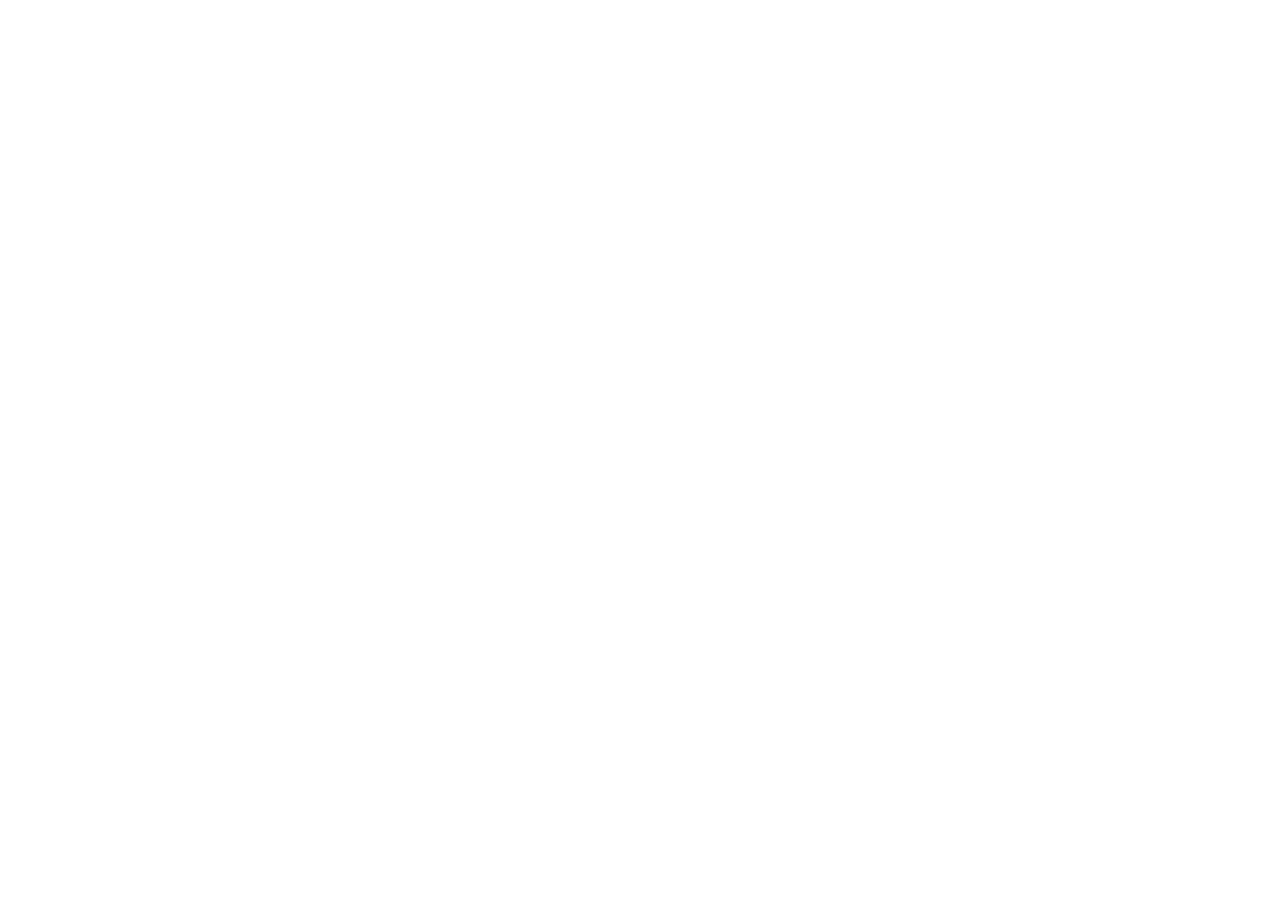
==== catalog.html @ fd701593 "Добавлена страница каталога и изменения в главной" ====
<!DOCTYPE html>
<html lang="ru">
  <head>
    <meta charset="utf-8">
    <title>HTML Academy: Техномарт</title>
    <link rel="stylesheet" href="css/style.css">
  </head>
  <body>
    <header class="main-header">
    </header>
    <main class="container">
    </main>
    <footer>
    </footer>
  </body>
</html>
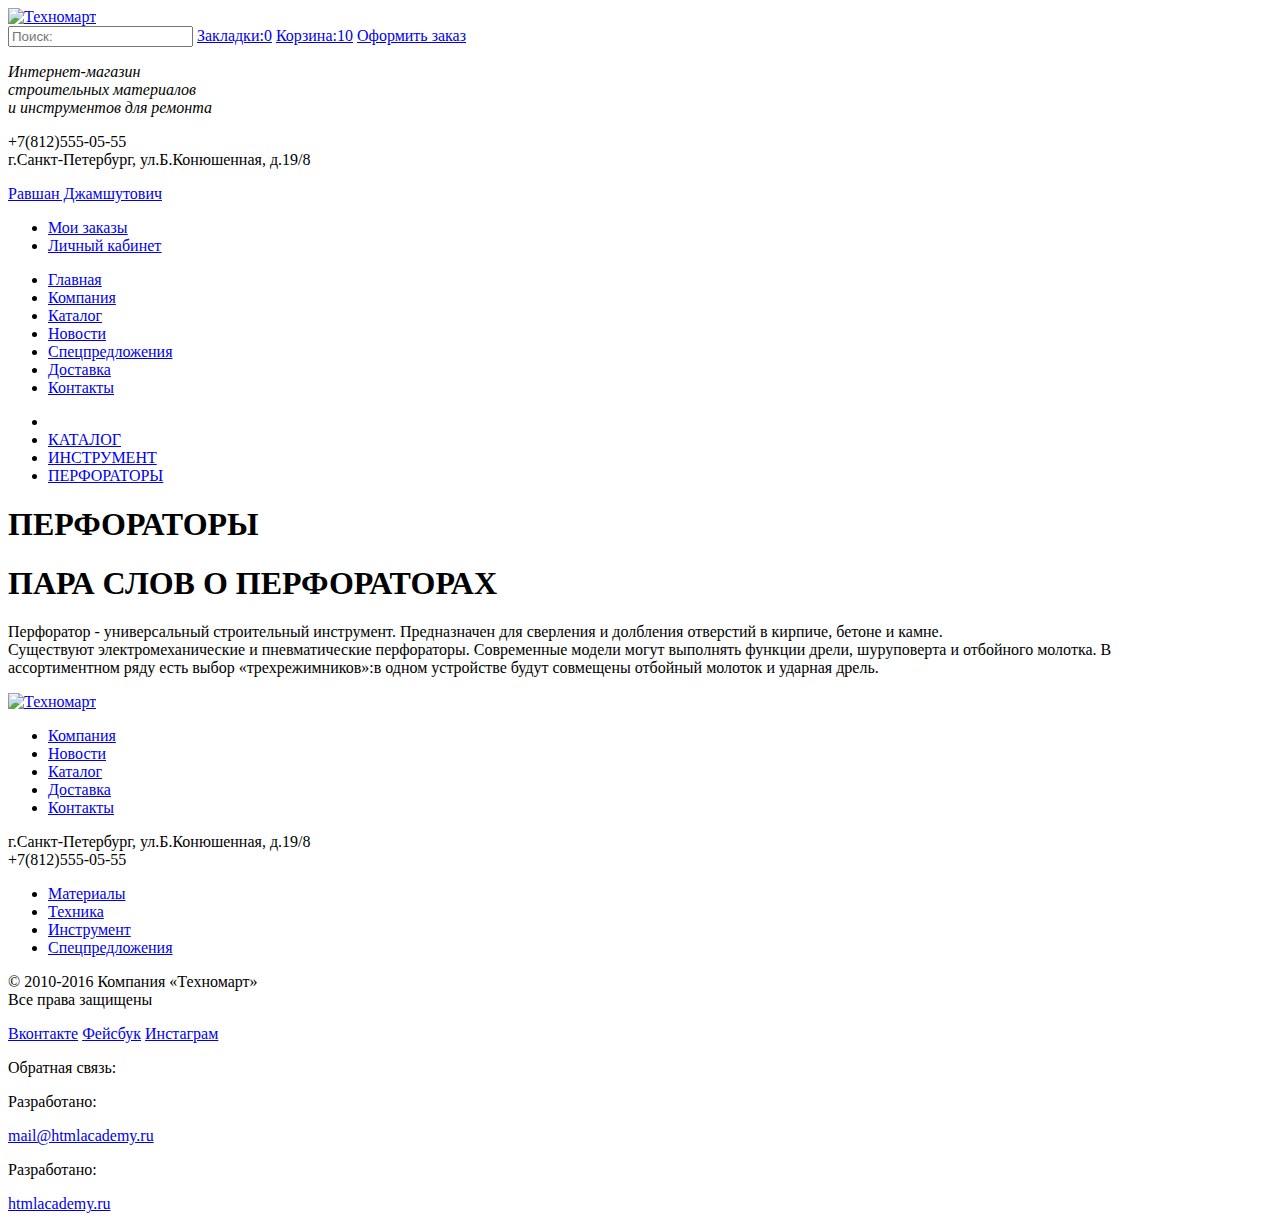
==== commit 5fefbbb4: "Верстка каталога" ====
--- a/catalog.html
+++ b/catalog.html
@@ -7,10 +7,156 @@
   </head>
   <body>
     <header class="main-header">
+      <div class="container">
+          <div class="index-logo">
+          <a href="index.html">
+            <img src="http://placehold.it/150x100" width="" height="" alt="Техномарт">
+          </a>
+          </div>
+          <div class="form">
+          <form>
+          <span class="icon icon-search"></span>
+          <input type="search" placeholder="Поиск:" name="search">
+          <a href="#"><span class="icon icon-bookmark"></span>Закладки:0</a>
+          <a href="#"><span class="icon icon-basket"></span>Корзина:10</a>
+          <a href="#">Оформить заказ</a>
+         </form>
+          </div>
+          <div class="inner-info">
+          <p><em>Интернет-магазин<br>
+             строительных материалов<br>
+             и инструментов для ремонта</em></p>
+          <p><span class="number"><span class="icon icon-phone"></span>+7(812)555-05-55</span><br>
+          г.Санкт-Петербург, ул.Б.Конюшенная, д.19/8
+          </p>
+          <a class="btn" href="#">
+            <span class="icon icon-user"></span>
+            Равшан Джамшутович
+          </a>
+          <a href="#">
+            <span class="icon icon-logout"></span>
+          </a>
+          <ul>
+          <li><ins><a href="#">Мои заказы</a></ins></li>
+          <li><ins><a href="#">Личный кабинет</a></ins></li>
+          </ul>
+          </div>
+          <nav class="main-menu">
+            <ul>
+              <li>
+                <a href="#">Главная</a>
+              </li>
+              <li>
+                <a href="#">Компания</a>
+              </li>
+              <li>
+                <a href="#">Каталог</a>
+              </li>
+              <li>
+                <a href="#">Новости</a>
+              </li>
+              <li>
+                <a href="#">Спецпредложения</a>
+              </li>
+              <li>
+                <a href="#">Доставка</a>
+              </li>
+              <li>
+                <a href="#">Контакты</a>
+              </li>
+           </ul>
+          </nav>
+      </div>
     </header>
     <main class="container">
+      <div class="catalog-nav">
+      <ul>
+        <li><a href="index.html"><span class="icon icon-home"></span></a></li>
+        <li><a href="catalog.html">КАТАЛОГ</a></li>
+        <li><a href="#">ИНСТРУМЕНТ</a></li>
+        <li><a href="#">ПЕРФОРАТОРЫ</a></li>
+      </ul>
+      </div>
+      <header class="catalog-header">
+        <h1>ПЕРФОРАТОРЫ</h1>
+      </header>
+      <div class="catalog-filter">
+
+      </div>
+      <div class="catalog-item-about">
+        <h1>ПАРА СЛОВ О ПЕРФОРАТОРАХ</h1>
+        <p>
+          Перфоратор - универсальный строительный инструмент. Предназначен для сверления и долбления отверстий в кирпиче, бетоне и камне.<br>
+          Существуют электромеханические и пневматические перфораторы. Современные модели могут выполнять функции дрели, шуруповерта и отбойного молотка. В<br>
+          ассортиментном ряду есть выбор &laquo;трехрежимников&raquo;:в одном устройстве будут совмещены отбойный молоток и ударная дрель.
+        </p>
+      </div>
     </main>
     <footer>
+      <div class="container">
+        <div class="footer-logo">
+          <a href="index.html">
+          <img src="http://placehold.it/150x100" width="" height="" alt="Техномарт">
+          </a>
+        </div>
+        <nav class="footer-nav">
+          <ul>
+            <li>
+              <a href="#">Компания</a>
+            </li>
+            <li>
+              <a href="#">Новости</a>
+            </li>
+            <li>
+              <a href="#">Каталог</a>
+            </li>
+            <li>
+              <a href="#">Доставка</a>
+            </li>
+            <li>
+              <a href="#">Контакты</a>
+            </li>
+          </ul>
+        </nav>
+        <div class="footer-contacts">
+          <p>г.Санкт-Петербург, ул.Б.Конюшенная, д.19/8<br>
+            +7(812)555-05-55
+          </p>
+        </div>
+        <div class="footer-promo">
+          <ul>
+            <li>
+              <a href="#">Материалы</a>
+            </li>
+            <li>
+              <a href="#">Техника</a>
+            </li>
+            <li>
+              <a href="#">Инструмент</a>
+            </li>
+            <li>
+              <a href="#">Спецпредложения</a>
+            </li>
+           </ul>
+         </div>
+         <section class="footer-copyright">
+         <p>&copy; 2010-2016 Компания &laquo;Техномарт&raquo;<br>
+            Все права защищены
+        </p>
+        </section>
+        <section class="footer-social">
+          <a class="social-btn social-btn-vk" href="#">Вконтакте</a>
+          <a class="social-btn social-btn-fb" href="#">Фейсбук</a>
+          <a class="social-btn social-btn-inst" href="#">Инстаграм</a>
+       </section>
+       <section class="footer-links">
+         <p>Обратная связь:</p>
+         <p>Разработано:</p>
+         <a class="btn" href="#">mail@htmlacademy.ru</a>
+         <p>Разработано:</p>
+         <a class="btn" href="https://htmlacademy.ru">htmlacademy.ru</a>
+      </section>
+      </div>
     </footer>
   </body>
 </html>
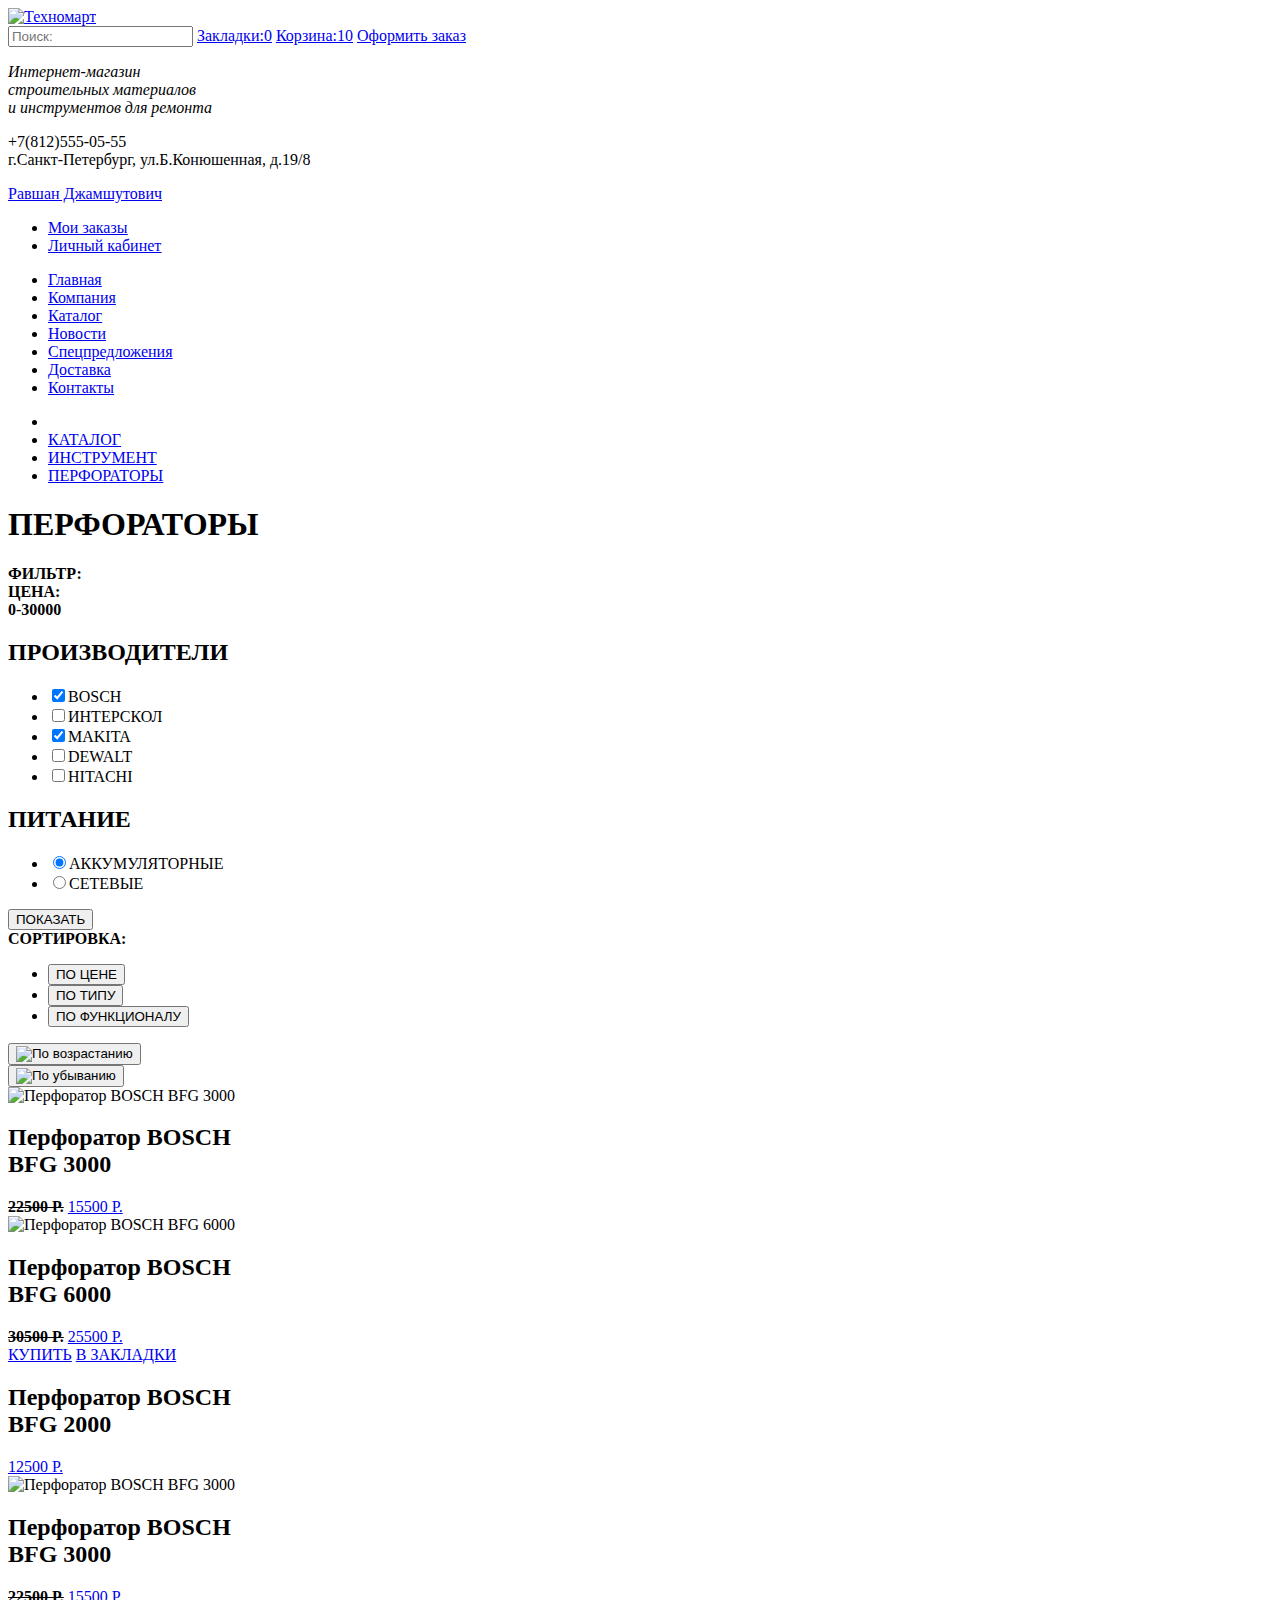
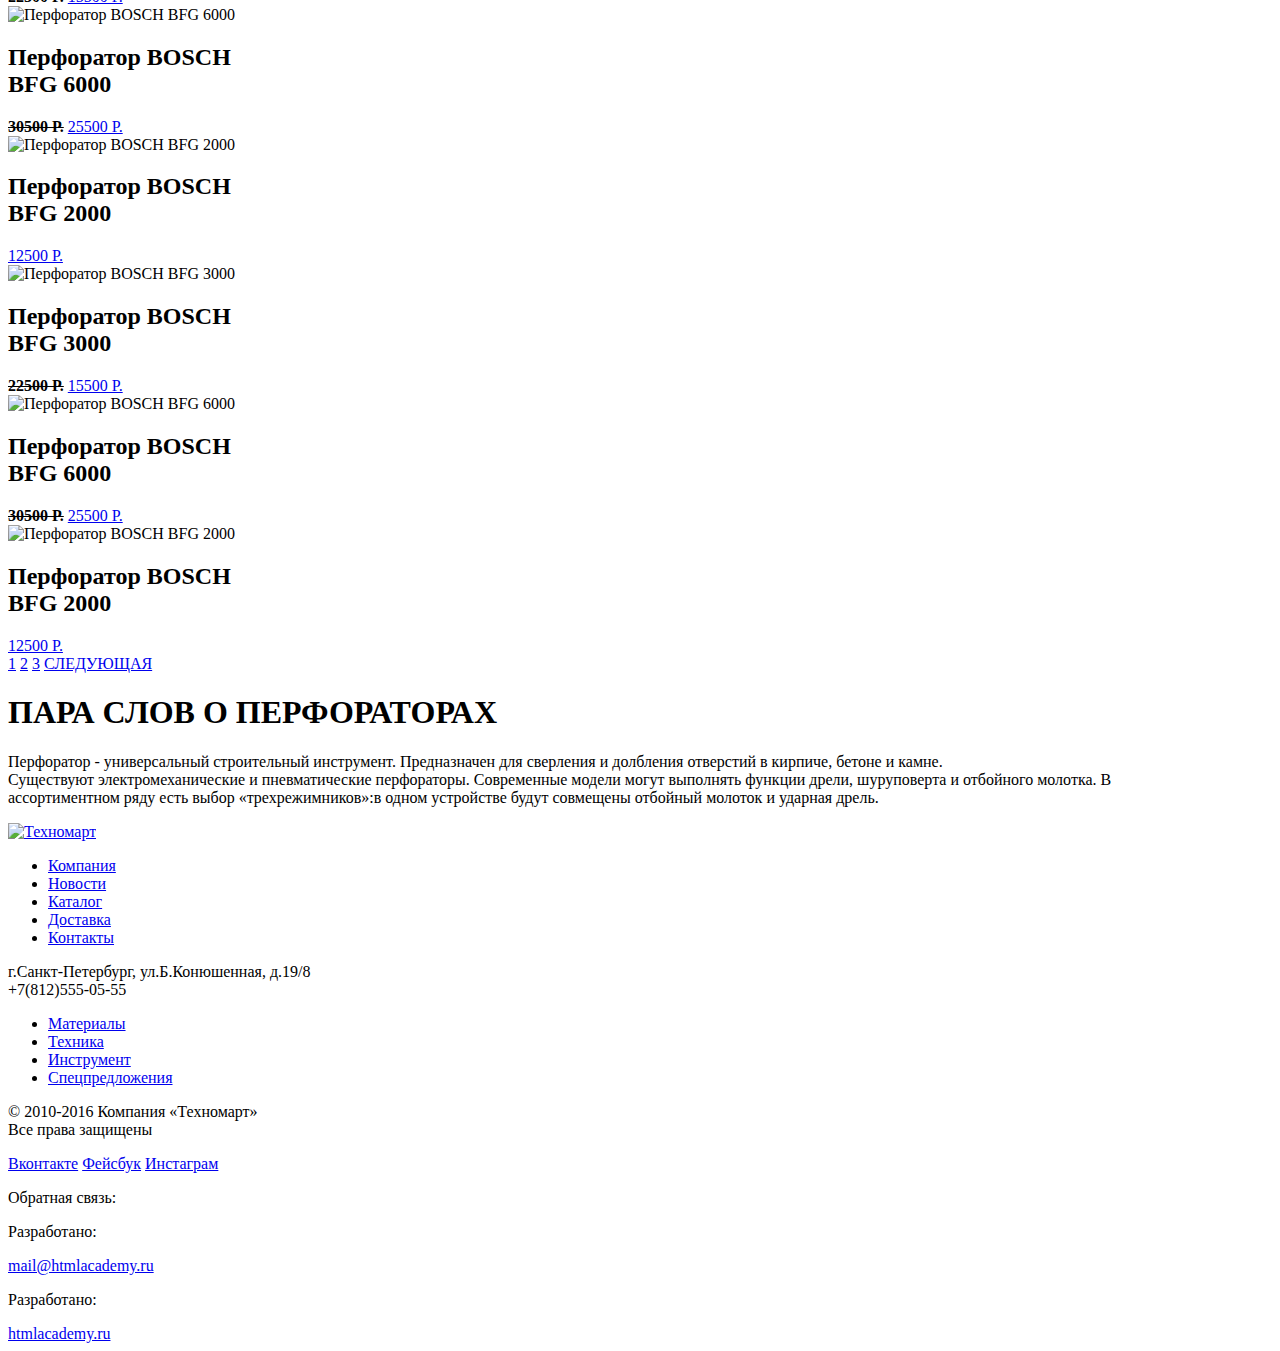
==== commit 9207820d: "Разметка каталога и исправление пробелов на главной" ====
--- a/catalog.html
+++ b/catalog.html
@@ -8,21 +8,21 @@
   <body>
     <header class="main-header">
       <div class="container">
-          <div class="index-logo">
+        <div class="index-logo">
           <a href="index.html">
             <img src="http://placehold.it/150x100" width="" height="" alt="Техномарт">
           </a>
           </div>
-          <div class="form">
+        <div class="form">
           <form>
-          <span class="icon icon-search"></span>
-          <input type="search" placeholder="Поиск:" name="search">
-          <a href="#"><span class="icon icon-bookmark"></span>Закладки:0</a>
-          <a href="#"><span class="icon icon-basket"></span>Корзина:10</a>
-          <a href="#">Оформить заказ</a>
+            <span class="icon icon-search"></span>
+            <input type="search" placeholder="Поиск:" name="search">
+            <a href="#"><span class="icon icon-bookmark"></span>Закладки:0</a>
+            <a href="#"><span class="icon icon-basket"></span>Корзина:10</a>
+            <a href="#">Оформить заказ</a>
          </form>
-          </div>
-          <div class="inner-info">
+        </div>
+        <div class="inner-info">
           <p><em>Интернет-магазин<br>
              строительных материалов<br>
              и инструментов для ремонта</em></p>
@@ -37,53 +37,181 @@
             <span class="icon icon-logout"></span>
           </a>
           <ul>
-          <li><ins><a href="#">Мои заказы</a></ins></li>
-          <li><ins><a href="#">Личный кабинет</a></ins></li>
+            <li><ins><a href="#">Мои заказы</a></ins></li>
+            <li><ins><a href="#">Личный кабинет</a></ins></li>
           </ul>
-          </div>
-          <nav class="main-menu">
-            <ul>
-              <li>
-                <a href="#">Главная</a>
-              </li>
-              <li>
-                <a href="#">Компания</a>
-              </li>
-              <li>
-                <a href="#">Каталог</a>
-              </li>
-              <li>
-                <a href="#">Новости</a>
-              </li>
-              <li>
-                <a href="#">Спецпредложения</a>
-              </li>
-              <li>
-                <a href="#">Доставка</a>
-              </li>
-              <li>
-                <a href="#">Контакты</a>
-              </li>
-           </ul>
+         </div>
+         <nav class="main-menu">
+           <ul>
+             <li>
+               <a href="#">Главная</a>
+             </li>
+             <li>
+               <a href="#">Компания</a>
+             </li>
+             <li>
+               <a href="#">Каталог</a>
+             </li>
+             <li>
+               <a href="#">Новости</a>
+             </li>
+             <li>
+               <a href="#">Спецпредложения</a>
+             </li>
+             <li>
+               <a href="#">Доставка</a>
+             </li>
+             <li>
+               <a href="#">Контакты</a>
+             </li>
+            </ul>
           </nav>
       </div>
     </header>
     <main class="container">
       <div class="catalog-nav">
-      <ul>
-        <li><a href="index.html"><span class="icon icon-home"></span></a></li>
-        <li><a href="catalog.html">КАТАЛОГ</a></li>
-        <li><a href="#">ИНСТРУМЕНТ</a></li>
-        <li><a href="#">ПЕРФОРАТОРЫ</a></li>
-      </ul>
+        <ul>
+          <li><a href="index.html"><span class="icon icon-home"></span></a></li>
+          <li><a href="catalog.html">КАТАЛОГ</a></li>
+          <li><a href="#">ИНСТРУМЕНТ</a></li>
+          <li><a href="#">ПЕРФОРАТОРЫ</a></li>
+        </ul>
       </div>
       <header class="catalog-header">
         <h1>ПЕРФОРАТОРЫ</h1>
       </header>
       <div class="catalog-filter">
-
-      </div>
-      <div class="catalog-item-about">
+        <div class="catalog-filter">
+          <b>ФИЛЬТР:</b>
+        </div>
+        <div class="catalog-filter-price">
+          <b class="price">ЦЕНА:</b>
+          <div class="catalog-filter-price-interval">
+          </div>
+          <b class="interval">0</b>-<b class="interval">30000</b>
+        </div>
+        <div class="catalog-filter-brands">
+          <h2>ПРОИЗВОДИТЕЛИ</h2>
+          <form>
+            <ul>
+              <li><label><input type="checkbox" class="checked" checked>BOSCH</label></li>
+              <li><label><input type="checkbox" class="empty">ИНТЕРСКОЛ</label></li>
+              <li><label><input type="checkbox" class="checked" checked>MAKITA</label></li>
+              <li><label><input type="checkbox" class="empty">DEWALT</label></li>
+              <li><label><input type="checkbox" class="empty">HITACHI</label></li>
+            </ul>
+          </form>
+        </div>
+        <div class="catalog-filter-type">
+          <h2>ПИТАНИЕ</h2>
+          <form>
+            <ul>
+              <li><label><input type="radio" checked>АККУМУЛЯТОРНЫЕ</label></li>
+              <li><label><input type="radio">СЕТЕВЫЕ</label></li>
+            </ul>
+          </form>
+        </div>
+        <div class="catalog-filter-btn">
+          <button class="btn catalog-filter-show">ПОКАЗАТЬ</button>
+        </div>
+      </div>
+      <div class="catalog-items">
+        <div class="catalog-items-nav">
+          <b>СОРТИРОВКА:</b>
+          <ul>
+            <li><button class="catalog-items-nav-price">ПО ЦЕНЕ</button></li>
+            <li><button class="catalog-items-nav-type">ПО ТИПУ</button></li>
+            <li><button class="catalog-items-nav-type">ПО ФУНКЦИОНАЛУ</button></li>
+          </ul>
+          <div class="catalog-items-nav-up">
+            <button class="btn catalog-items-nav-up">
+              <img src="http://placehold.it/150x100" width="" height="" alt="По возрастанию">
+            </button>
+          </div>
+          <div class="catalog-items-nav-down">
+            <button class="btn catalog-items-nav-down">
+              <img src="http://placehold.it/150x100" width="" height="" alt="По убыванию">
+            </button>
+          </div>
+        </div>
+        <div class="catalog-item-sale">
+          <img src="http://placehold.it/150x100" width="" height="" alt="Перфоратор BOSCH BFG 3000">
+          <h2>Перфоратор BOSCH<br>
+             BFG 3000
+          </h2>
+          <b class="sale"><del>22500 Р.</del></b>
+          <a href="#" class="btn catalog-item-sale">15500 Р.</a>
+        </div>
+        <div class="catalog-item-sale">
+          <img src="http://placehold.it/150x100" width="" height="" alt="Перфоратор BOSCH BFG 6000">
+          <h2>Перфоратор BOSCH<br>
+             BFG 6000
+          </h2>
+          <b class="sale"><del>30500 Р.</del></b>
+          <a href="#" class="btn catalog-item-sale">25500 Р.</a>
+        </div>
+        <div class="catalog-item-new">
+          <a href="#" class="btn catalog-item-new-buy"><span class="icon icon-basket"></span>КУПИТЬ</a>
+          <a href="#" class="btn catalog-item-new-bookmark">В ЗАКЛАДКИ</a>
+          <h2>Перфоратор BOSCH<br>
+             BFG 2000
+          </h2>
+          <a href="#" class="btn catalog-item-new">12500 Р.</a>
+        </div>
+        <div class="catalog-item-sale">
+          <img src="http://placehold.it/150x100" width="" height="" alt="Перфоратор BOSCH BFG 3000">
+          <h2>Перфоратор BOSCH<br>
+             BFG 3000
+          </h2>
+          <b class="sale"><del>22500 Р.</del></b>
+          <a href="#" class="btn catalog-item-sale">15500 Р.</a>
+        </div>
+        <div class="catalog-item-sale-new">
+          <img src="http://placehold.it/150x100" width="" height="" alt="Перфоратор BOSCH BFG 6000">
+          <h2>Перфоратор BOSCH<br>
+             BFG 6000
+          </h2>
+          <b class="sale"><del>30500 Р.</del></b>
+          <a href="#" class="btn catalog-item-sale">25500 Р.</a>
+        </div>
+        <div class="catalog-item-sale">
+          <img src="http://placehold.it/150x100" width="" height="" alt="Перфоратор BOSCH BFG 2000">
+          <h2>Перфоратор BOSCH<br>
+             BFG 2000
+          </h2>
+          <a href="#" class="btn catalog-item-sale">12500 Р.</a>
+        </div>
+        <div class="catalog-item-sale-new">
+          <img src="http://placehold.it/150x100" width="" height="" alt="Перфоратор BOSCH BFG 3000">
+          <h2>Перфоратор BOSCH<br>
+             BFG 3000
+          </h2>
+          <b class="sale"><del>22500 Р.</del></b>
+          <a href="#" class="btn catalog-item-sale">15500 Р.</a>
+        </div>
+        <div class="catalog-item-sale">
+          <img src="http://placehold.it/150x100" width="" height="" alt="Перфоратор BOSCH BFG 6000">
+          <h2>Перфоратор BOSCH<br>
+             BFG 6000
+          </h2>
+          <b class="sale"><del>30500 Р.</del></b>
+          <a href="#" class="btn catalog-item-sale">25500 Р.</a>
+        </div>
+        <div class="catalog-item-sale">
+          <img src="http://placehold.it/150x100" width="" height="" alt="Перфоратор BOSCH BFG 2000">
+          <h2>Перфоратор BOSCH<br>
+             BFG 2000
+          </h2>
+          <a href="#" class="btn catalog-item-sale">12500 Р.</a>
+        </div>
+      </div>
+      <div class="catalog-pages">
+        <a href="#" class="btn catalog-pages-active">1</a>
+        <a href="#" class="btn catalog-pages">2</a>
+        <a href="#" class="btn catalog-pages">3</a>
+        <a href="#" class="btn catalog-pages">СЛЕДУЮЩАЯ</a>
+      </div>
+      <div class="catalog-items-about">
         <h1>ПАРА СЛОВ О ПЕРФОРАТОРАХ</h1>
         <p>
           Перфоратор - универсальный строительный инструмент. Предназначен для сверления и долбления отверстий в кирпиче, бетоне и камне.<br>
@@ -96,7 +224,7 @@
       <div class="container">
         <div class="footer-logo">
           <a href="index.html">
-          <img src="http://placehold.it/150x100" width="" height="" alt="Техномарт">
+            <img src="http://placehold.it/150x100" width="" height="" alt="Техномарт">
           </a>
         </div>
         <nav class="footer-nav">
@@ -140,9 +268,9 @@
            </ul>
          </div>
          <section class="footer-copyright">
-         <p>&copy; 2010-2016 Компания &laquo;Техномарт&raquo;<br>
+           <p>&copy; 2010-2016 Компания &laquo;Техномарт&raquo;<br>
             Все права защищены
-        </p>
+          </p>
         </section>
         <section class="footer-social">
           <a class="social-btn social-btn-vk" href="#">Вконтакте</a>
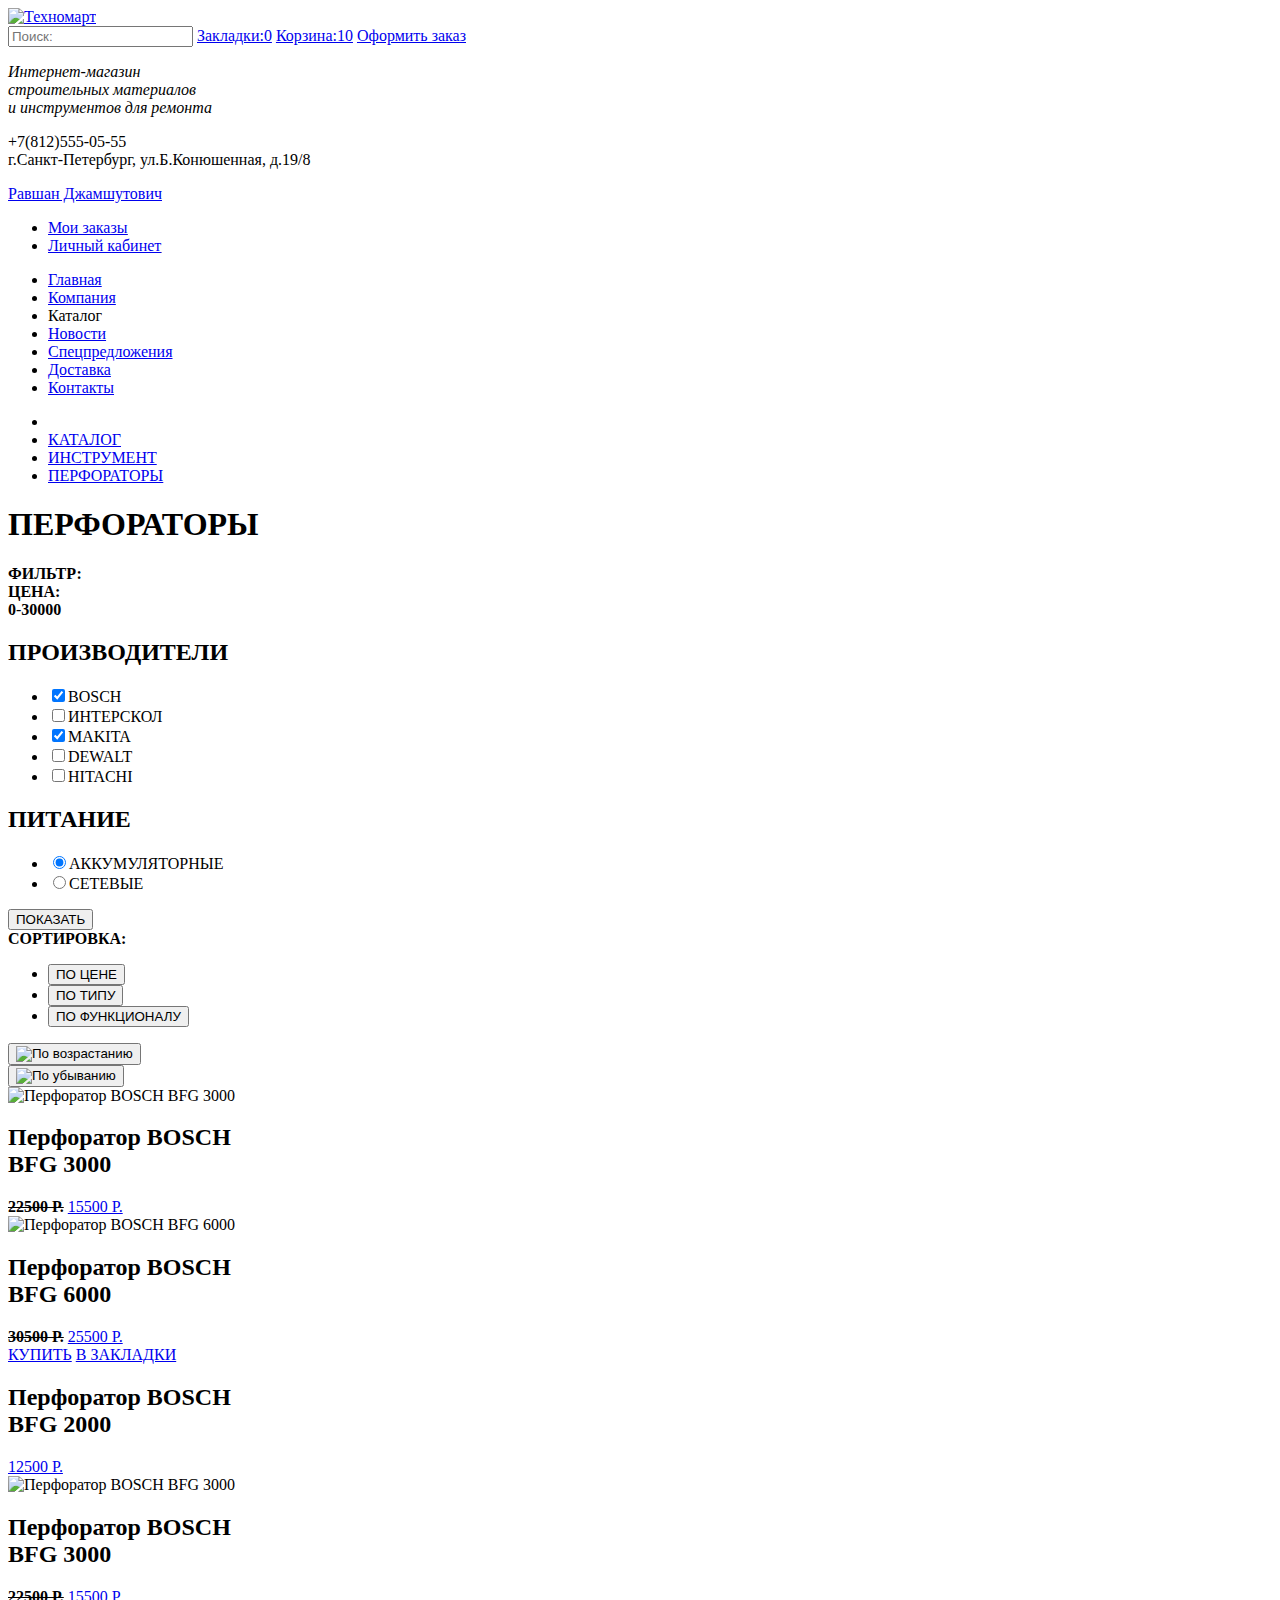
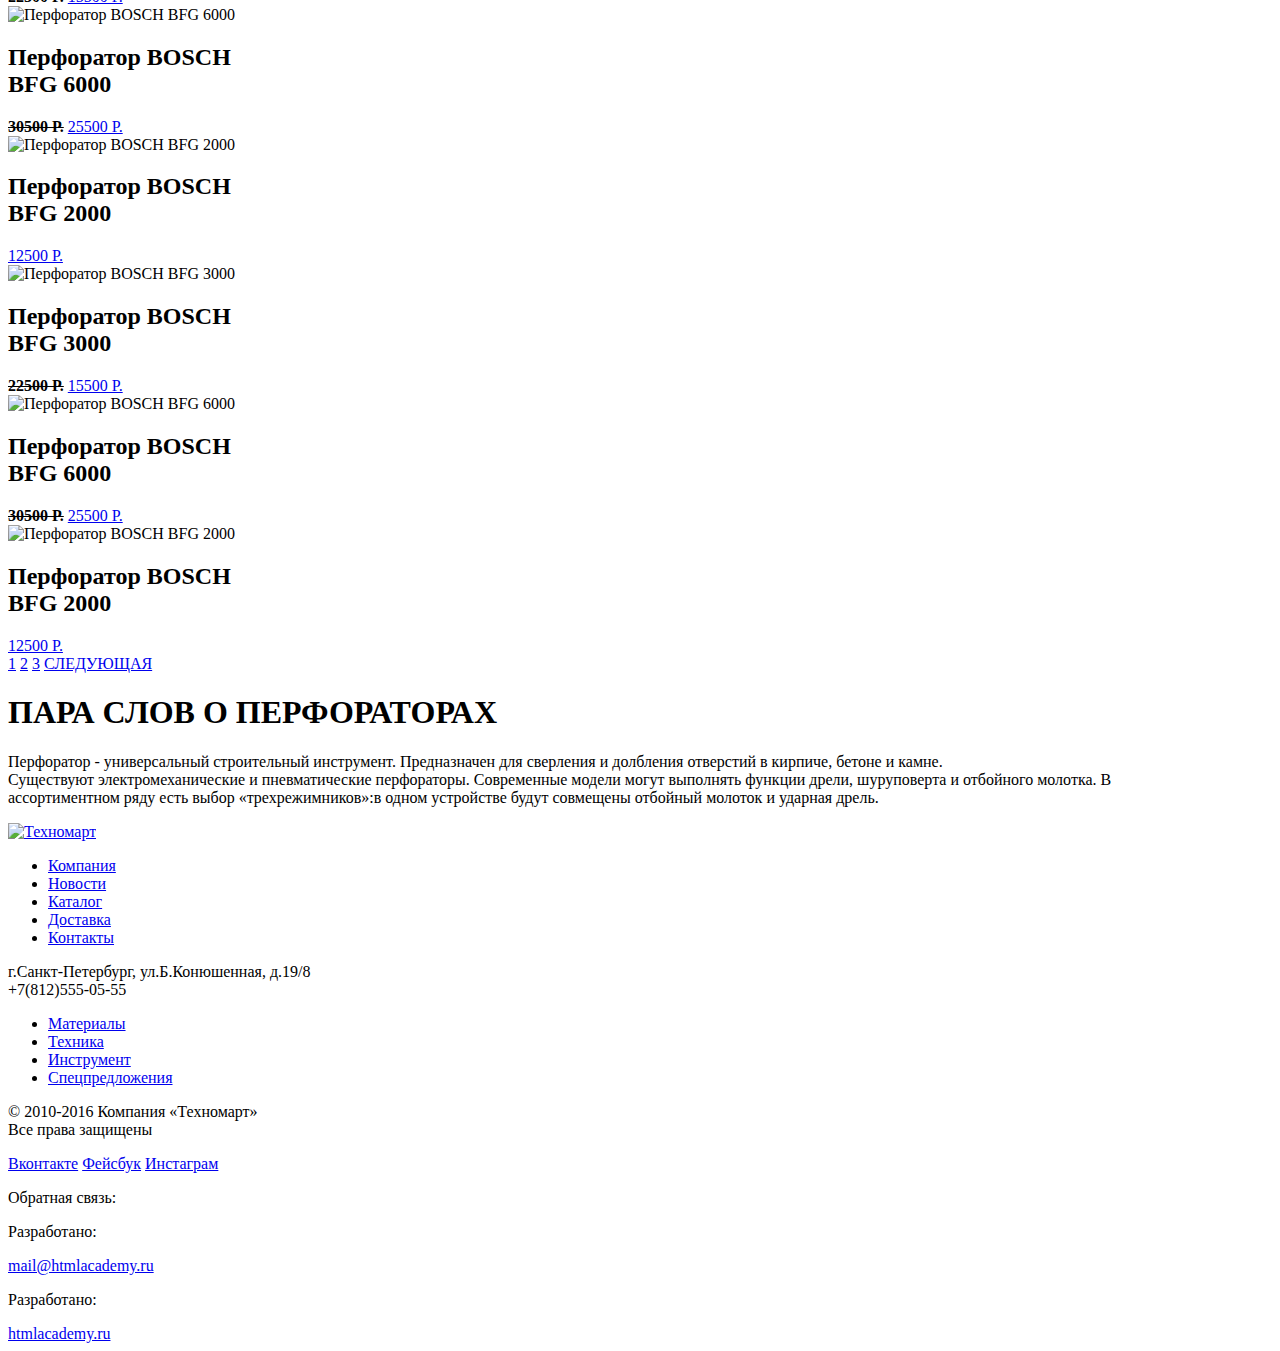
==== commit dc8269f8: "мелкие исправления" ====
--- a/catalog.html
+++ b/catalog.html
@@ -50,7 +50,7 @@
                <a href="#">Компания</a>
              </li>
              <li>
-               <a href="#">Каталог</a>
+               <a>Каталог</a>
              </li>
              <li>
                <a href="#">Новости</a>
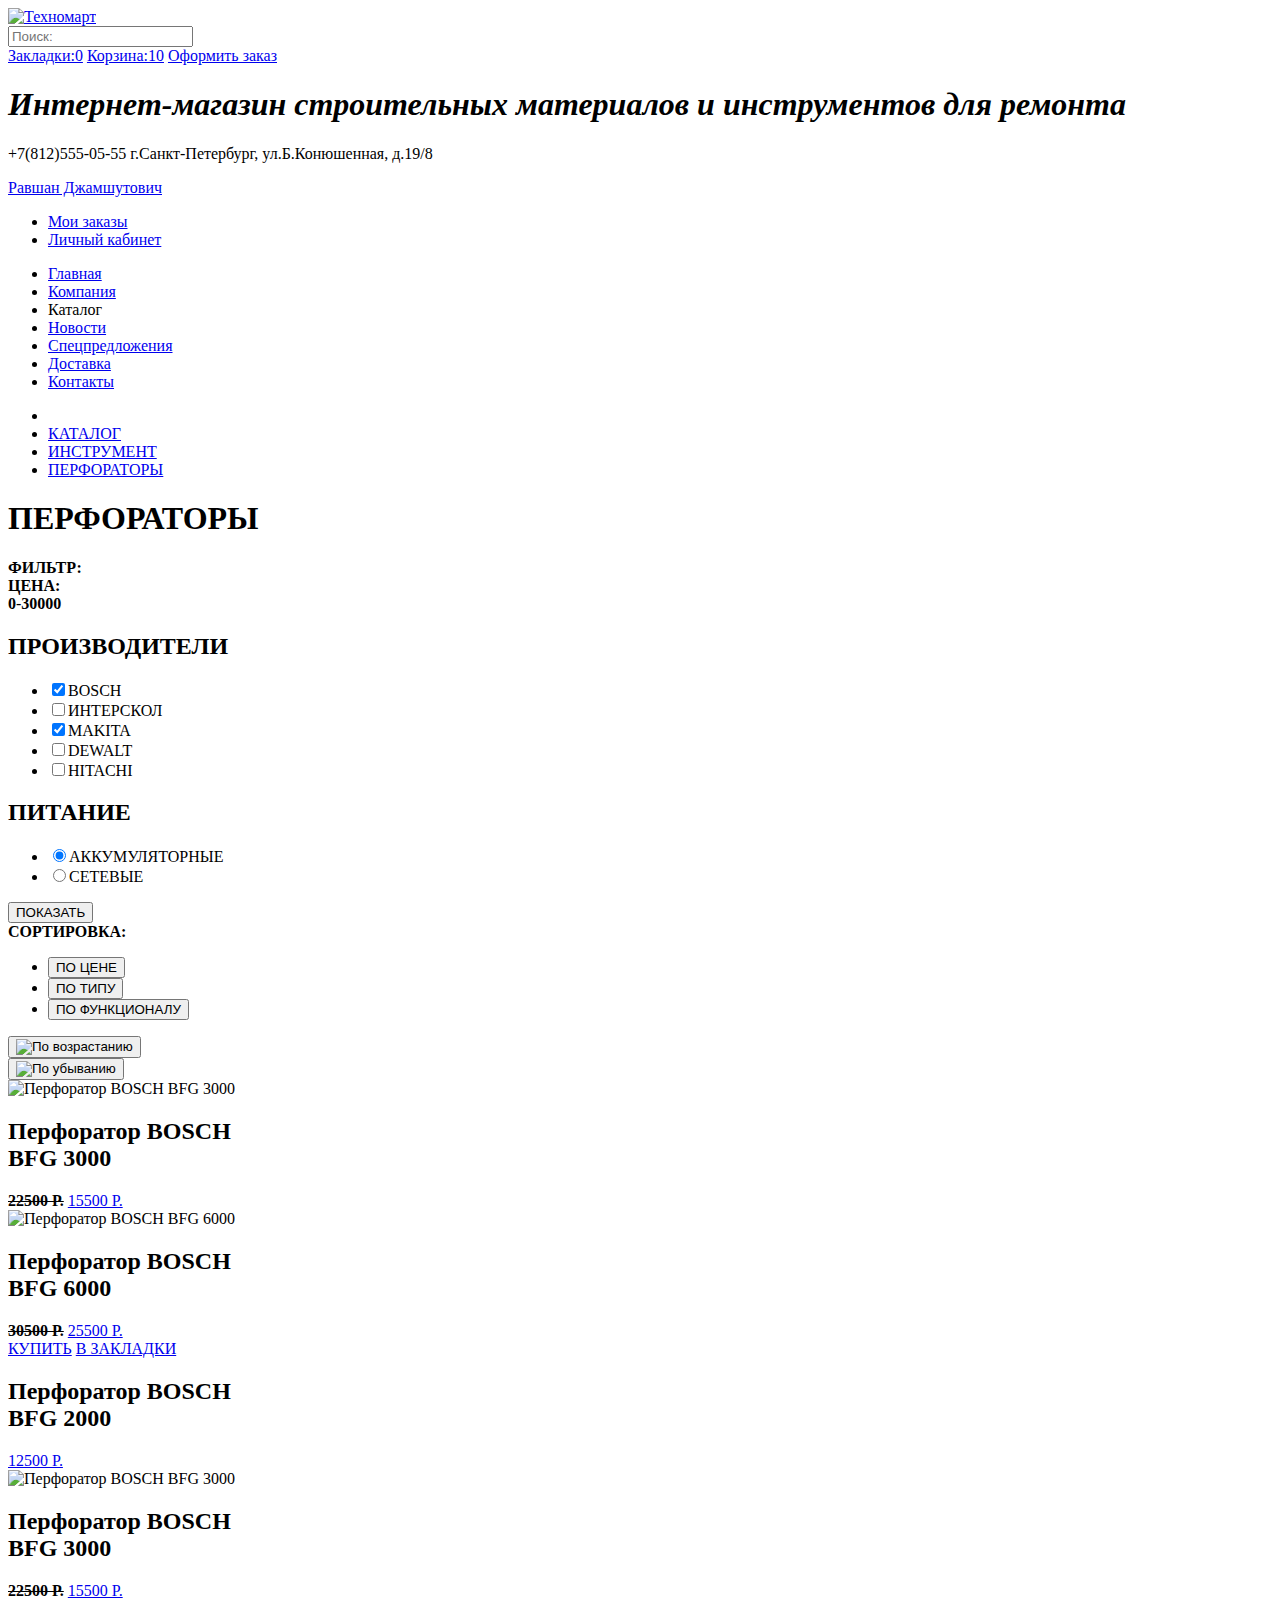
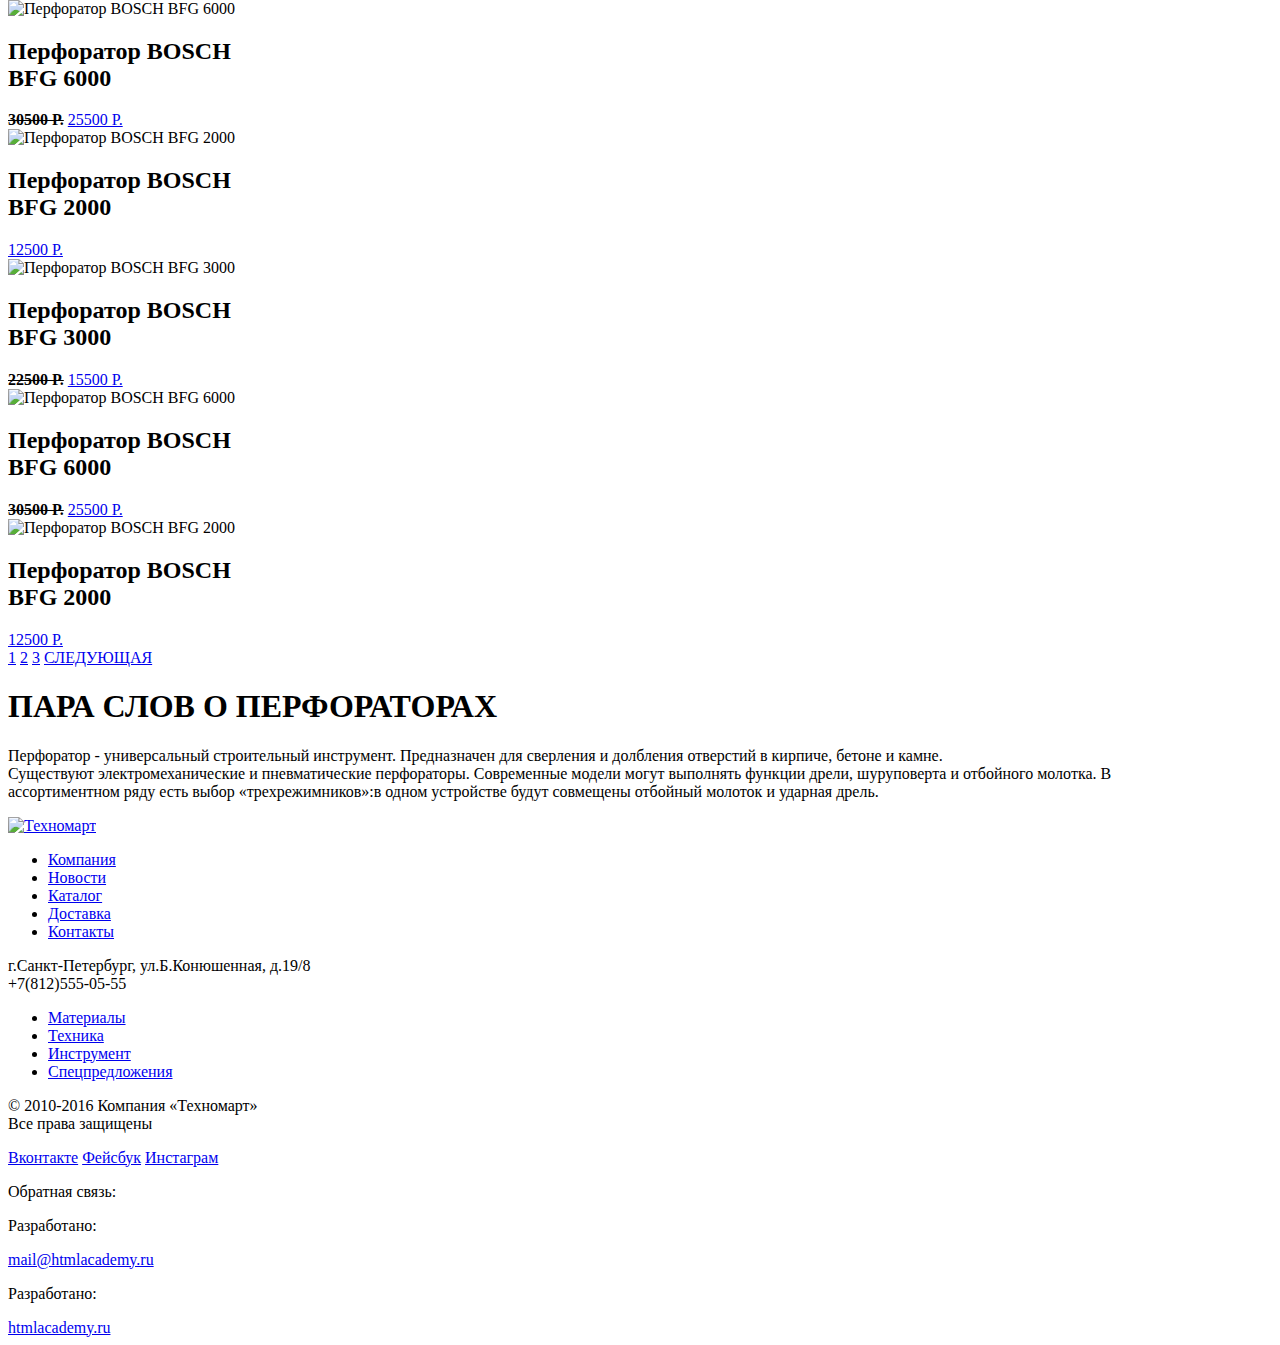
==== commit b848b0d3: "мелкие исправления 2" ====
--- a/catalog.html
+++ b/catalog.html
@@ -7,65 +7,78 @@
   </head>
   <body>
     <header class="main-header">
+      <div class="main-header-top">
+        <div class="container">
+          <div class="main-logo">
+            <a href="index.html">
+              <img src="http://placehold.it/150x100" width="" height="" alt="Техномарт">
+            </a>
+          </div>
+          <div class="form">
+            <form action="/echo" method="post">
+              <input type="search" placeholder="Поиск:" name="search">
+            </form>
+          </div>
+          <div class="user-transactions">
+            <a href="#">Закладки:0</a>
+            <a href="#">Корзина:10</a>
+            <a href="#">Оформить заказ</a>
+          </div>
+        </div>
+      </div>
+      <div class="main-header-middle">
+        <div class="container">
+          <div class="main-info">
+            <h1><em>Интернет-магазин
+               строительных материалов
+               и инструментов для ремонта</em>
+            </h1>
+            <p><span class="number">+7(812)555-05-55</span>
+            г.Санкт-Петербург, ул.Б.Конюшенная, д.19/8
+            </p>
+          </div>
+          <div class="user-block">
+            <div class="log-block">
+              <a class="btn" href="#">
+                Равшан Джамшутович
+              </a>
+              <a href="#"></a>
+            </div>
+            <div class="user-info">
+              <ul>
+                <li><a href="#">Мои заказы</a></li>
+                <li><a href="#">Личный кабинет</a></li>
+              </ul>
+            </div>
+          </div>
+        </div>
+      </div>
       <div class="container">
-        <div class="index-logo">
-          <a href="index.html">
-            <img src="http://placehold.it/150x100" width="" height="" alt="Техномарт">
-          </a>
-          </div>
-        <div class="form">
-          <form>
-            <span class="icon icon-search"></span>
-            <input type="search" placeholder="Поиск:" name="search">
-            <a href="#"><span class="icon icon-bookmark"></span>Закладки:0</a>
-            <a href="#"><span class="icon icon-basket"></span>Корзина:10</a>
-            <a href="#">Оформить заказ</a>
-         </form>
-        </div>
-        <div class="inner-info">
-          <p><em>Интернет-магазин<br>
-             строительных материалов<br>
-             и инструментов для ремонта</em></p>
-          <p><span class="number"><span class="icon icon-phone"></span>+7(812)555-05-55</span><br>
-          г.Санкт-Петербург, ул.Б.Конюшенная, д.19/8
-          </p>
-          <a class="btn" href="#">
-            <span class="icon icon-user"></span>
-            Равшан Джамшутович
-          </a>
-          <a href="#">
-            <span class="icon icon-logout"></span>
-          </a>
+        <nav class="main-menu">
           <ul>
-            <li><ins><a href="#">Мои заказы</a></ins></li>
-            <li><ins><a href="#">Личный кабинет</a></ins></li>
+            <li>
+              <a href="#">Главная</a>
+            </li>
+            <li>
+              <a href="#">Компания</a>
+            </li>
+            <li>
+              <a>Каталог</a>
+            </li>
+            <li>
+              <a href="#">Новости</a>
+            </li>
+            <li>
+              <a href="#">Спецпредложения</a>
+            </li>
+            <li>
+              <a href="#">Доставка</a>
+            </li>
+            <li>
+              <a href="#">Контакты</a>
+            </li>
           </ul>
-         </div>
-         <nav class="main-menu">
-           <ul>
-             <li>
-               <a href="#">Главная</a>
-             </li>
-             <li>
-               <a href="#">Компания</a>
-             </li>
-             <li>
-               <a>Каталог</a>
-             </li>
-             <li>
-               <a href="#">Новости</a>
-             </li>
-             <li>
-               <a href="#">Спецпредложения</a>
-             </li>
-             <li>
-               <a href="#">Доставка</a>
-             </li>
-             <li>
-               <a href="#">Контакты</a>
-             </li>
-            </ul>
-          </nav>
+        </nav>
       </div>
     </header>
     <main class="container">
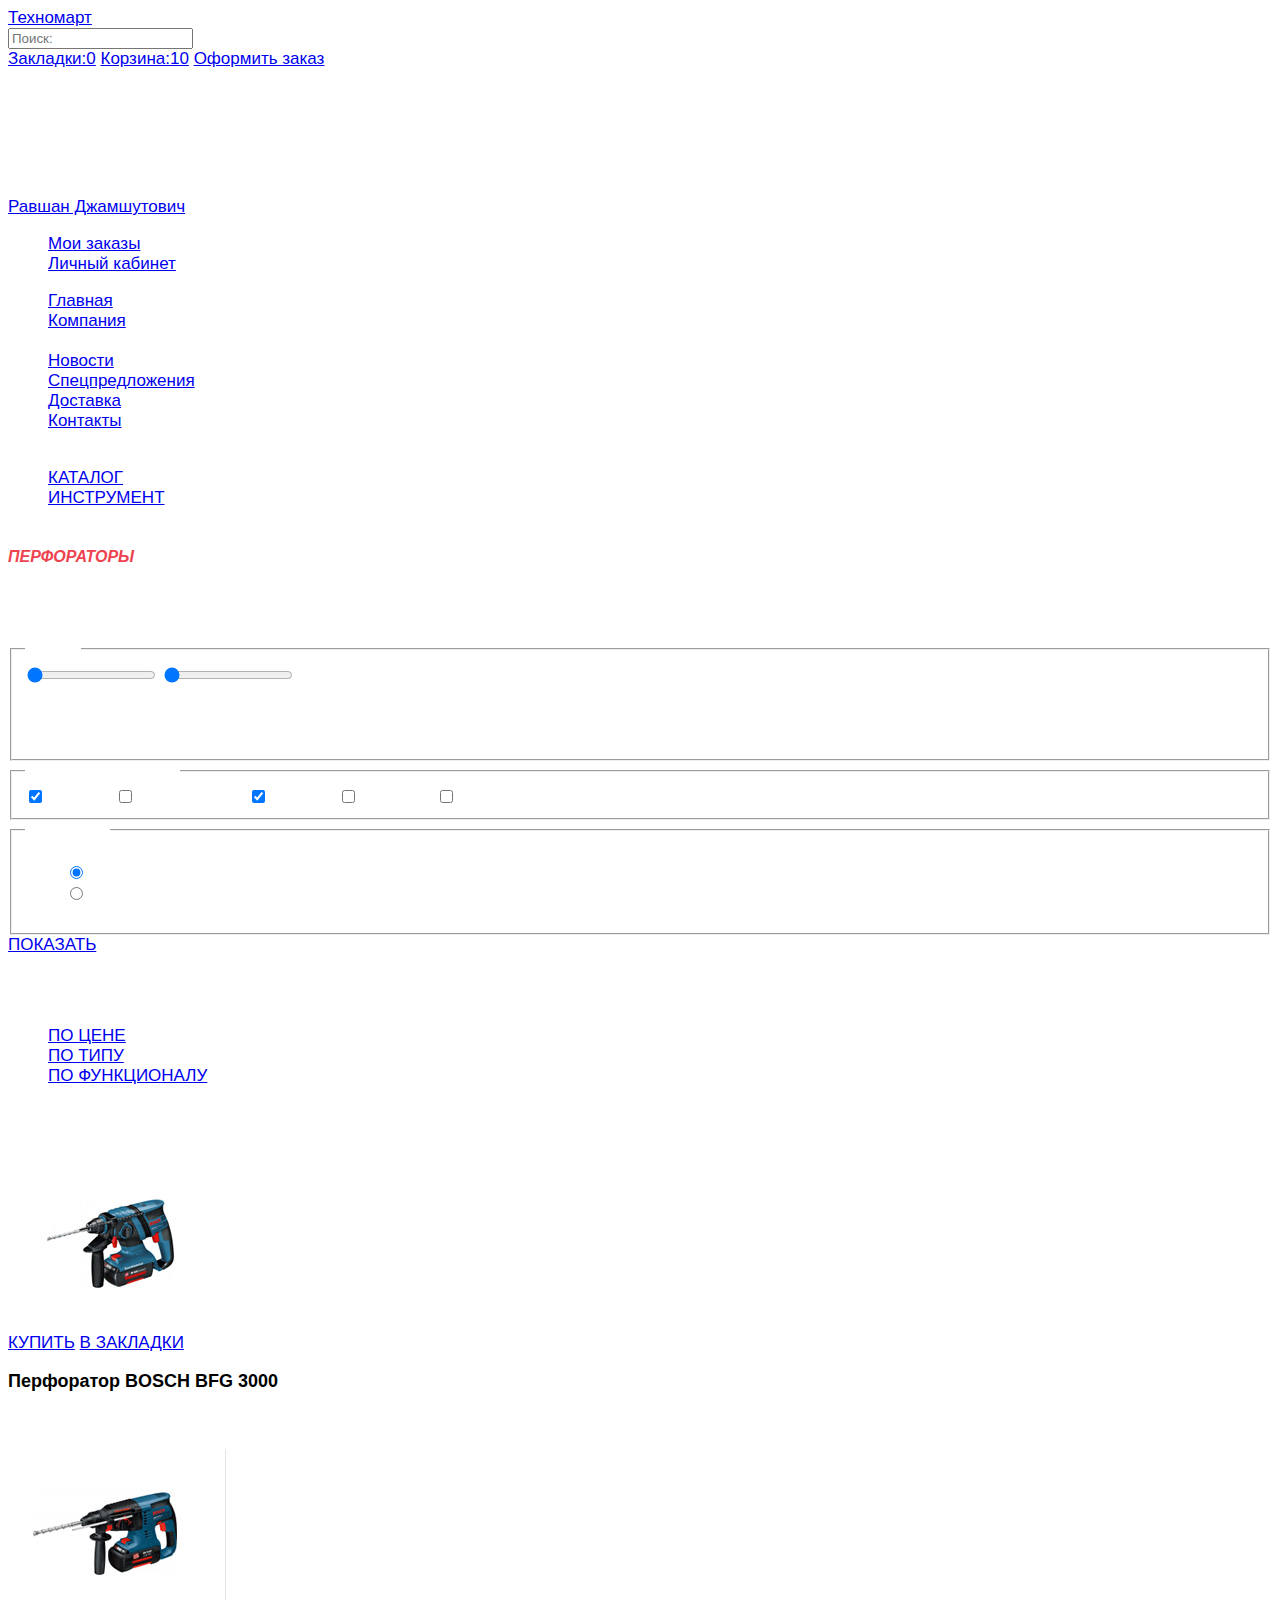
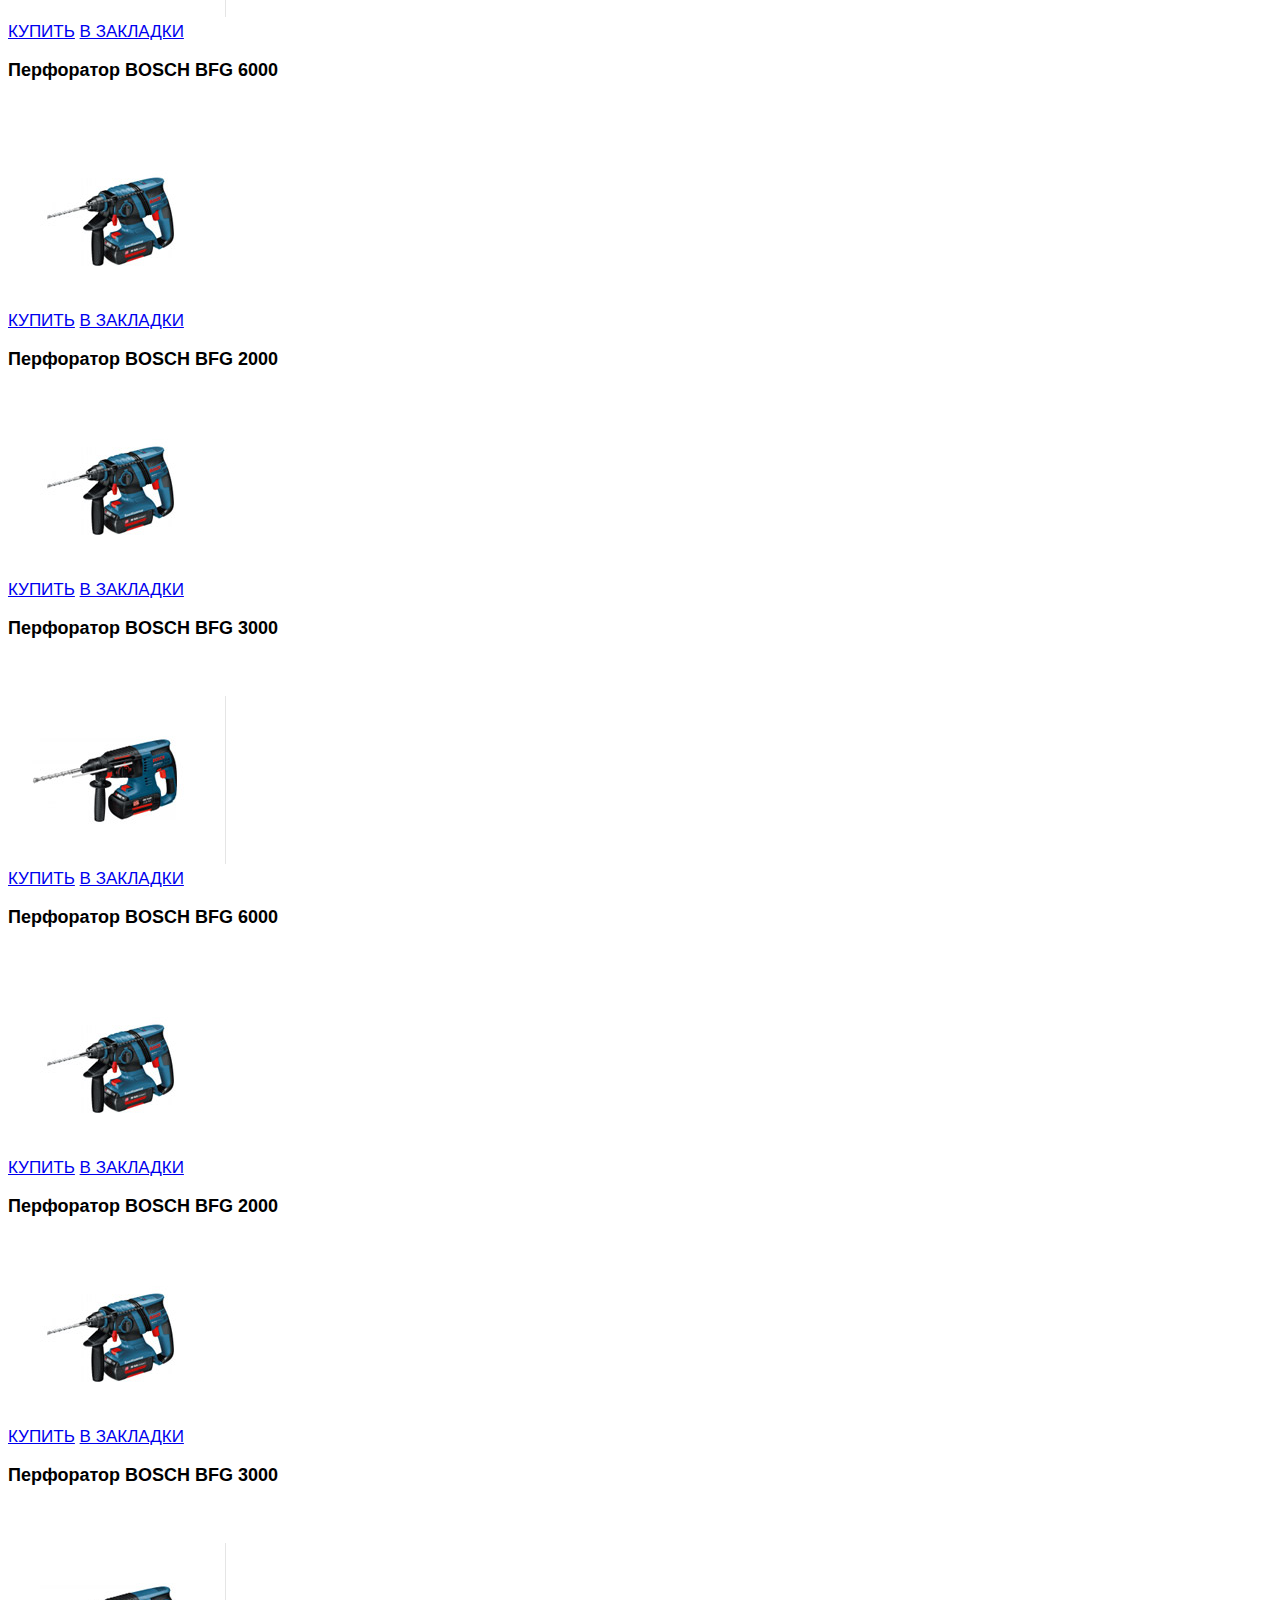
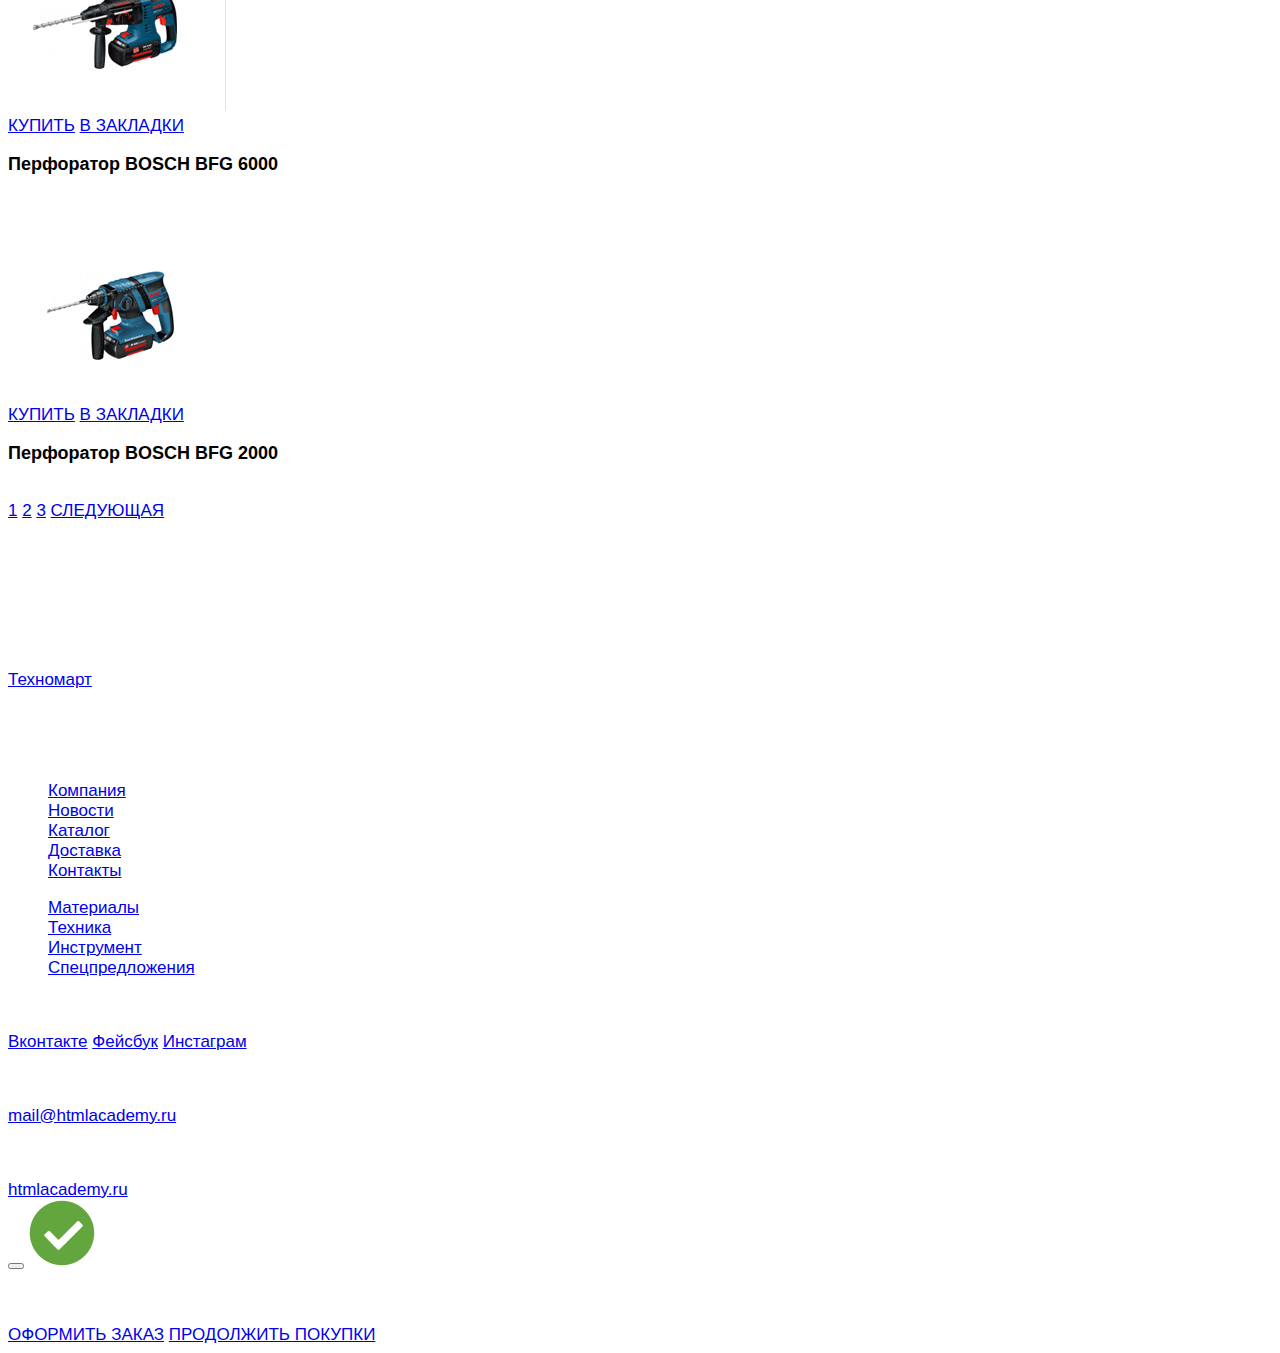
==== commit 69ab1d06: "Подготовка графики и текстовых стилей личного проекта" ====
--- a/catalog.html
+++ b/catalog.html
@@ -10,44 +10,39 @@
       <div class="main-header-top">
         <div class="container">
           <div class="main-logo">
-            <a href="index.html">
-              <img src="http://placehold.it/150x100" width="" height="" alt="Техномарт">
-            </a>
-          </div>
-          <div class="form">
-            <form action="/echo" method="post">
+            <a href="index.html">Техномарт</a>
+          </div>
+          <div class="search-form">
+            <form action="/search" method="post">
               <input type="search" placeholder="Поиск:" name="search">
             </form>
           </div>
           <div class="user-transactions">
             <a href="#">Закладки:0</a>
-            <a href="#">Корзина:10</a>
+            <a href="#" class="active">Корзина:10</a>
             <a href="#">Оформить заказ</a>
           </div>
         </div>
       </div>
       <div class="main-header-middle">
         <div class="container">
-          <div class="main-info">
-            <h1><em>Интернет-магазин
-               строительных материалов
-               и инструментов для ремонта</em>
-            </h1>
-            <p><span class="number">+7(812)555-05-55</span>
-            г.Санкт-Петербург, ул.Б.Конюшенная, д.19/8
-            </p>
-          </div>
+          <p class="main-info"><em>Интернет-магазин строительных материалов и инструментов для ремонта</em></p>
+          <p class="main-header-middle-number">+7(812)555-05-55</p>
+          <p>г.Санкт-Петербург, ул.Б.Конюшенная, д.19/8</p>
           <div class="user-block">
-            <div class="log-block">
-              <a class="btn" href="#">
-                Равшан Джамшутович
-              </a>
-              <a href="#"></a>
+            <div class="log-block btn-white">
+              <a class="log-in-image" href=""></a>
+              <a class="log-in-name" href="#">Равшан Джамшутович</a>
+              <a class="log-out" href="#"></a>
             </div>
             <div class="user-info">
-              <ul>
-                <li><a href="#">Мои заказы</a></li>
-                <li><a href="#">Личный кабинет</a></li>
+              <ul class="underline">
+                <li>
+                  <a href="#">Мои заказы</a>
+                </li>
+                <li>
+                  <a href="#">Личный кабинет</a>
+                </li>
               </ul>
             </div>
           </div>
@@ -55,249 +50,366 @@
       </div>
       <div class="container">
         <nav class="main-menu">
-          <ul>
-            <li>
-              <a href="#">Главная</a>
-            </li>
-            <li>
-              <a href="#">Компания</a>
-            </li>
-            <li>
-              <a>Каталог</a>
-            </li>
-            <li>
-              <a href="#">Новости</a>
-            </li>
-            <li>
-              <a href="#">Спецпредложения</a>
-            </li>
-            <li>
-              <a href="#">Доставка</a>
-            </li>
-            <li>
-              <a href="#">Контакты</a>
+          <ul class="menu-list menu-list-first">
+            <li class="main-menu-item">
+              <a href="index.html" class="main-menu-link">Главная</a>
+            </li>
+            <li class="main-menu-item">
+              <a href="#" class="main-menu-link">Компания</a>
+            </li>
+            <li class="main-menu-item">
+              <a class="main-menu-link">Каталог</a>
+            </li>
+            <li class="main-menu-item">
+              <a href="#" class="main-menu-link">Новости</a>
+            </li>
+            <li class="main-menu-item">
+              <a href="#" class="main-menu-link">Спецпредложения</a>
+            </li>
+            <li class="main-menu-item">
+              <a href="#" class="main-menu-link">Доставка</a>
+            </li>
+            <li class="main-menu-item">
+              <a href="#" class="main-menu-link">Контакты</a>
             </li>
           </ul>
         </nav>
       </div>
     </header>
-    <main class="container">
-      <div class="catalog-nav">
-        <ul>
-          <li><a href="index.html"><span class="icon icon-home"></span></a></li>
-          <li><a href="catalog.html">КАТАЛОГ</a></li>
-          <li><a href="#">ИНСТРУМЕНТ</a></li>
-          <li><a href="#">ПЕРФОРАТОРЫ</a></li>
-        </ul>
-      </div>
-      <header class="catalog-header">
-        <h1>ПЕРФОРАТОРЫ</h1>
-      </header>
-      <div class="catalog-filter">
-        <div class="catalog-filter">
-          <b>ФИЛЬТР:</b>
-        </div>
-        <div class="catalog-filter-price">
-          <b class="price">ЦЕНА:</b>
-          <div class="catalog-filter-price-interval">
-          </div>
-          <b class="interval">0</b>-<b class="interval">30000</b>
-        </div>
-        <div class="catalog-filter-brands">
-          <h2>ПРОИЗВОДИТЕЛИ</h2>
-          <form>
-            <ul>
-              <li><label><input type="checkbox" class="checked" checked>BOSCH</label></li>
-              <li><label><input type="checkbox" class="empty">ИНТЕРСКОЛ</label></li>
-              <li><label><input type="checkbox" class="checked" checked>MAKITA</label></li>
-              <li><label><input type="checkbox" class="empty">DEWALT</label></li>
-              <li><label><input type="checkbox" class="empty">HITACHI</label></li>
+    <main class="main-content">
+      <div class="container">
+        <div class="breadcrumbs">
+          <ul class="breadcrumbs-list">
+            <li class="breadcrumbs-item">
+              <a class="icon-home" href="index.html"></a>
+            </li>
+            <li class="breadcrumbs-item">
+              <a href="catalog.html">КАТАЛОГ</a>
+            </li>
+            <li class="breadcrumbs-item">
+              <a href="#">ИНСТРУМЕНТ</a>
+            </li>
+            <li class="breadcrumbs-item">
+              <a>ПЕРФОРАТОРЫ</a>
+            </li>
+          </ul>
+        </div>
+        <header class="catalog-header">
+          <h1>ПЕРФОРАТОРЫ</h1>
+        </header>
+        <div class="catalog">
+          <div class="catalog-filter">
+            <form action="#" method="get">
+              <div class="catalog-filter-header">
+                <h2>ФИЛЬТР:</h2>
+              </div>
+              <fieldset class="catalog-filter-price">
+                <legend>ЦЕНА:</legend>
+                <div class="price-range">
+                  <input name="range" type="range" min="0" max="30000" value="1">
+                  <input name="range" type="range" min="0" max="30000" value="1">
+                </div>
+                <div class="price-interval">
+                  <div class="interval">0</div>-
+                  <div class="interval">30000</div>
+                </div>
+              </fieldset>
+              <fieldset class="catalog-filter-brands">
+                <legend>ПРОИЗВОДИТЕЛИ</legend>
+                <input type="checkbox" class="checked" name="BOSCH" id="BOSCH" checked>
+                <label for="BOSCH">BOSCH</label>
+                <input type="checkbox" class="empty" name="interskol" id="interskol">
+                <label for="interskol">ИНТЕРСКОЛ</label>
+                <input type="checkbox" class="checked" name="MAKITA" id="MAKITA" checked>
+                <label for="MAKITA">MAKITA</label>
+                <input type="checkbox" class="empty" name="DEWALT" id="DEWALT">
+                <label for="DEWALT">DEWALT</label>
+                <input type="checkbox" class="empty" name="HITACHI" id="HITACHI">
+                <label for="HITACHI">HITACHI</label>
+              </fieldset>
+              <fieldset class="catalog-filter-type">
+                <legend>ПИТАНИЕ</legend>
+                <ul>
+                  <li>
+                    <input type="radio" name="accumulator" id="accumulator" value="check-on" checked>
+                    <label for="accumulator">АККУМУЛЯТОРНЫЕ</label>
+                  </li>
+                  <li>
+                    <input type="radio" name="web" id="web" value="check-off">
+                    <label for="web">СЕТЕВЫЕ</label>
+                  </li>
+                </ul>
+              </fieldset>
+              <div class="catalog-filter-btn">
+                <a href=# class="btn-white show">ПОКАЗАТЬ</a>
+              </div>
+            </form>
+          </div>
+          <div class="catalog-options">
+            <h2>СОРТИРОВКА:</h2>
+            <ul class="catalog-options-list">
+              <li class="catalog-option-active">
+                <a href="#">ПО ЦЕНЕ</a>
+              </li>
+              <li class="catalog-option-inactive">
+                <a href="#">ПО ТИПУ</a>
+              </li>
+              <li class="catalog-option-inactive">
+                <a href="#">ПО ФУНКЦИОНАЛУ</a>
+              </li>
             </ul>
-          </form>
-        </div>
-        <div class="catalog-filter-type">
-          <h2>ПИТАНИЕ</h2>
-          <form>
-            <ul>
-              <li><label><input type="radio" checked>АККУМУЛЯТОРНЫЕ</label></li>
-              <li><label><input type="radio">СЕТЕВЫЕ</label></li>
+            <ul class="catalog-arrows-list">
+              <li>
+                <a href="#" class="catalog-arrow-up"></a>
+              </li>
+              <li>
+                <a href="#" class="catalog-arrow-down"></a>
+              </li>
             </ul>
-          </form>
-        </div>
-        <div class="catalog-filter-btn">
-          <button class="btn catalog-filter-show">ПОКАЗАТЬ</button>
-        </div>
-      </div>
-      <div class="catalog-items">
-        <div class="catalog-items-nav">
-          <b>СОРТИРОВКА:</b>
-          <ul>
-            <li><button class="catalog-items-nav-price">ПО ЦЕНЕ</button></li>
-            <li><button class="catalog-items-nav-type">ПО ТИПУ</button></li>
-            <li><button class="catalog-items-nav-type">ПО ФУНКЦИОНАЛУ</button></li>
-          </ul>
-          <div class="catalog-items-nav-up">
-            <button class="btn catalog-items-nav-up">
-              <img src="http://placehold.it/150x100" width="" height="" alt="По возрастанию">
-            </button>
-          </div>
-          <div class="catalog-items-nav-down">
-            <button class="btn catalog-items-nav-down">
-              <img src="http://placehold.it/150x100" width="" height="" alt="По убыванию">
-            </button>
-          </div>
-        </div>
-        <div class="catalog-item-sale">
-          <img src="http://placehold.it/150x100" width="" height="" alt="Перфоратор BOSCH BFG 3000">
-          <h2>Перфоратор BOSCH<br>
-             BFG 3000
-          </h2>
-          <b class="sale"><del>22500 Р.</del></b>
-          <a href="#" class="btn catalog-item-sale">15500 Р.</a>
-        </div>
-        <div class="catalog-item-sale">
-          <img src="http://placehold.it/150x100" width="" height="" alt="Перфоратор BOSCH BFG 6000">
-          <h2>Перфоратор BOSCH<br>
-             BFG 6000
-          </h2>
-          <b class="sale"><del>30500 Р.</del></b>
-          <a href="#" class="btn catalog-item-sale">25500 Р.</a>
-        </div>
-        <div class="catalog-item-new">
-          <a href="#" class="btn catalog-item-new-buy"><span class="icon icon-basket"></span>КУПИТЬ</a>
-          <a href="#" class="btn catalog-item-new-bookmark">В ЗАКЛАДКИ</a>
-          <h2>Перфоратор BOSCH<br>
-             BFG 2000
-          </h2>
-          <a href="#" class="btn catalog-item-new">12500 Р.</a>
-        </div>
-        <div class="catalog-item-sale">
-          <img src="http://placehold.it/150x100" width="" height="" alt="Перфоратор BOSCH BFG 3000">
-          <h2>Перфоратор BOSCH<br>
-             BFG 3000
-          </h2>
-          <b class="sale"><del>22500 Р.</del></b>
-          <a href="#" class="btn catalog-item-sale">15500 Р.</a>
-        </div>
-        <div class="catalog-item-sale-new">
-          <img src="http://placehold.it/150x100" width="" height="" alt="Перфоратор BOSCH BFG 6000">
-          <h2>Перфоратор BOSCH<br>
-             BFG 6000
-          </h2>
-          <b class="sale"><del>30500 Р.</del></b>
-          <a href="#" class="btn catalog-item-sale">25500 Р.</a>
-        </div>
-        <div class="catalog-item-sale">
-          <img src="http://placehold.it/150x100" width="" height="" alt="Перфоратор BOSCH BFG 2000">
-          <h2>Перфоратор BOSCH<br>
-             BFG 2000
-          </h2>
-          <a href="#" class="btn catalog-item-sale">12500 Р.</a>
-        </div>
-        <div class="catalog-item-sale-new">
-          <img src="http://placehold.it/150x100" width="" height="" alt="Перфоратор BOSCH BFG 3000">
-          <h2>Перфоратор BOSCH<br>
-             BFG 3000
-          </h2>
-          <b class="sale"><del>22500 Р.</del></b>
-          <a href="#" class="btn catalog-item-sale">15500 Р.</a>
-        </div>
-        <div class="catalog-item-sale">
-          <img src="http://placehold.it/150x100" width="" height="" alt="Перфоратор BOSCH BFG 6000">
-          <h2>Перфоратор BOSCH<br>
-             BFG 6000
-          </h2>
-          <b class="sale"><del>30500 Р.</del></b>
-          <a href="#" class="btn catalog-item-sale">25500 Р.</a>
-        </div>
-        <div class="catalog-item-sale">
-          <img src="http://placehold.it/150x100" width="" height="" alt="Перфоратор BOSCH BFG 2000">
-          <h2>Перфоратор BOSCH<br>
-             BFG 2000
-          </h2>
-          <a href="#" class="btn catalog-item-sale">12500 Р.</a>
-        </div>
-      </div>
-      <div class="catalog-pages">
-        <a href="#" class="btn catalog-pages-active">1</a>
-        <a href="#" class="btn catalog-pages">2</a>
-        <a href="#" class="btn catalog-pages">3</a>
-        <a href="#" class="btn catalog-pages">СЛЕДУЮЩАЯ</a>
+          </div>
+          <div class="catalog-items">
+            <div class="catalog-item">
+              <div class="new-flag"></div>
+              <div class="catalog-item-image">
+                <img src="img/BFG3000.jpg" width="218" height="168" alt="Перфоратор BOSCH BFG 3000">
+              </div>
+              <div class="catalog-item-hover">
+                <a href="#" class="btn-green buy">КУПИТЬ</a>
+                <a href="#" class="btn-white bookmark">В ЗАКЛАДКИ</a>
+              </div>
+              <h3>Перфоратор BOSCH BFG 3000</h3>
+              <div class="catalog-item-price-old">
+                22500 Р.
+              </div>
+              <div class="catalog-item-price">
+                15500 Р.
+              </div>
+            </div>
+            <div class="catalog-item">
+              <div class="new-flag"></div>
+              <div class="catalog-item-image">
+                <img src="img/BFG6000.jpg" width="218" height="168" alt="Перфоратор BOSCH BFG 6000">
+              </div>
+              <div class="catalog-item-hover">
+                <a href="#" class="btn-green buy">КУПИТЬ</a>
+                <a href="#" class="btn-white bookmark">В ЗАКЛАДКИ</a>
+              </div>
+              <h3>Перфоратор BOSCH BFG 6000</h3>
+              <div class="catalog-item-price-old">
+                30500 Р.
+              </div>
+              <div class="catalog-item-price">
+                25500 Р.
+              </div>
+            </div>
+            <div class="catalog-item">
+              <div class="new-flag-active"></div>
+              <div class="catalog-item-image">
+                <img src="img/BFG3000.jpg" width="218" height="168" alt="Перфоратор BOSCH BFG 2000">
+              </div>
+              <div class="catalog-item-hover">
+                <a href="#" class="btn-green buy">КУПИТЬ</a>
+                <a href="#" class="btn-white bookmark">В ЗАКЛАДКИ</a>
+              </div>
+              <h3>Перфоратор BOSCH BFG 2000</h3>
+              <div class="catalog-item-price">
+                12500 Р.
+              </div>
+            </div>
+            <div class="catalog-item">
+              <div class="new-flag"></div>
+              <div class="catalog-item-image">
+                <img src="img/BFG3000.jpg" width="218" height="168" alt="Перфоратор BOSCH BFG 3000">
+              </div>
+              <div class="catalog-item-hover">
+                <a href="#" class="btn-green buy">КУПИТЬ</a>
+                <a href="#" class="btn-white bookmark">В ЗАКЛАДКИ</a>
+              </div>
+              <h3>Перфоратор BOSCH BFG 3000</h3>
+              <div class="catalog-item-price-old">
+                22500 Р.
+              </div>
+              <div class="catalog-item-price">
+                15500 Р.
+              </div>
+            </div>
+            <div class="catalog-item">
+              <div class="new-flag-active"></div>
+              <div class="catalog-item-image">
+                <img src="img/BFG6000.jpg" width="218" height="168" alt="Перфоратор BOSCH BFG 6000">
+              </div>
+              <div class="catalog-item-hover">
+                <a href="#" class="btn-green buy">КУПИТЬ</a>
+                <a href="#" class="btn-white bookmark">В ЗАКЛАДКИ</a>
+              </div>
+              <h3>Перфоратор BOSCH BFG 6000</h3>
+              <div class="catalog-item-price-old">
+                30500 Р.
+              </div>
+              <div class="catalog-item-price">
+                25500 Р.
+              </div>
+            </div>
+            <div class="catalog-item">
+              <div class="new-flag"></div>
+              <div class="catalog-item-image">
+                <img src="img/BFG3000.jpg" width="218" height="168" alt="Перфоратор BOSCH BFG 2000">
+              </div>
+              <div class="catalog-item-hover">
+                <a href="#" class="btn-green buy">КУПИТЬ</a>
+                <a href="#" class="btn-white bookmark">В ЗАКЛАДКИ</a>
+              </div>
+              <h3>Перфоратор BOSCH BFG 2000</h3>
+              <div class="catalog-item-price">
+                12500 Р.
+              </div>
+            </div>
+            <div class="catalog-item">
+              <div class="new-flag-active"></div>
+              <div class="catalog-item-image">
+                <img src="img/BFG3000.jpg" width="218" height="168" alt="Перфоратор BOSCH BFG 3000">
+              </div>
+              <div class="catalog-item-hover">
+                <a href="#" class="btn-green buy">КУПИТЬ</a>
+                <a href="#" class="btn-white bookmark">В ЗАКЛАДКИ</a>
+              </div>
+              <h3>Перфоратор BOSCH BFG 3000</h3>
+              <div class="catalog-item-price-old">
+                22500 Р.
+              </div>
+              <div class="catalog-item-price">
+                15500 Р.
+              </div>
+            </div>
+            <div class="catalog-item">
+              <div class="new-flag"></div>
+              <div class="catalog-item-image">
+                <img src="img/BFG6000.jpg" width="218" height="168" alt="Перфоратор BOSCH BFG 6000">
+              </div>
+              <div class="catalog-item-hover">
+                <a href="#" class="btn-green buy">КУПИТЬ</a>
+                <a href="#" class="btn-white bookmark">В ЗАКЛАДКИ</a>
+              </div>
+              <h3>Перфоратор BOSCH BFG 6000</h3>
+              <div class="catalog-item-price-old">
+                30500 Р.
+              </div>
+              <div class="catalog-item-price">
+                25500 Р.
+              </div>
+            </div>
+            <div class="catalog-item">
+              <div class="new-flag"></div>
+              <div class="catalog-item-image">
+                <img src="img/BFG3000.jpg" width="218" height="168" alt="Перфоратор BOSCH BFG 2000">
+              </div>
+              <div class="catalog-item-hover">
+                <a href="#" class="btn-green buy">КУПИТЬ</a>
+                <a href="#" class="btn-white bookmark">В ЗАКЛАДКИ</a>
+              </div>
+              <h3>Перфоратор BOSCH BFG 2000</h3>
+              <div class="catalog-item-price">
+                12500 Р.
+              </div>
+            </div>
+          </div>
+          <div class="pagination">
+            <a href="#" class="btn pagination-active">1</a>
+            <a href="#" class="btn pagination">2</a>
+            <a href="#" class="btn pagination">3</a>
+            <a href="#" class="btn pagination">СЛЕДУЮЩАЯ</a>
+          </div>
+        </div>
       </div>
       <div class="catalog-items-about">
-        <h1>ПАРА СЛОВ О ПЕРФОРАТОРАХ</h1>
-        <p>
-          Перфоратор - универсальный строительный инструмент. Предназначен для сверления и долбления отверстий в кирпиче, бетоне и камне.<br>
-          Существуют электромеханические и пневматические перфораторы. Современные модели могут выполнять функции дрели, шуруповерта и отбойного молотка. В<br>
-          ассортиментном ряду есть выбор &laquo;трехрежимников&raquo;:в одном устройстве будут совмещены отбойный молоток и ударная дрель.
-        </p>
+        <div class="container">
+          <h2 class="about">ПАРА СЛОВ О ПЕРФОРАТОРАХ</h2>
+          <p>
+            Перфоратор - универсальный строительный инструмент. Предназначен для сверления и долбления отверстий в кирпиче, бетоне и камне.
+            Существуют электромеханические и пневматические перфораторы. Современные модели могут выполнять функции дрели, шуруповерта и отбойного молотка. В
+            ассортиментном ряду есть выбор &laquo;трехрежимников&raquo;:в одном устройстве будут совмещены отбойный молоток и ударная дрель.
+          </p>
+        </div>
       </div>
     </main>
     <footer>
-      <div class="container">
-        <div class="footer-logo">
-          <a href="index.html">
-            <img src="http://placehold.it/150x100" width="" height="" alt="Техномарт">
-          </a>
-        </div>
-        <nav class="footer-nav">
-          <ul>
-            <li>
-              <a href="#">Компания</a>
-            </li>
-            <li>
-              <a href="#">Новости</a>
-            </li>
-            <li>
-              <a href="#">Каталог</a>
-            </li>
-            <li>
-              <a href="#">Доставка</a>
-            </li>
-            <li>
-              <a href="#">Контакты</a>
-            </li>
-          </ul>
-        </nav>
-        <div class="footer-contacts">
-          <p>г.Санкт-Петербург, ул.Б.Конюшенная, д.19/8<br>
-            +7(812)555-05-55
-          </p>
-        </div>
-        <div class="footer-promo">
-          <ul>
-            <li>
-              <a href="#">Материалы</a>
-            </li>
-            <li>
-              <a href="#">Техника</a>
-            </li>
-            <li>
-              <a href="#">Инструмент</a>
-            </li>
-            <li>
-              <a href="#">Спецпредложения</a>
-            </li>
-           </ul>
-         </div>
-         <section class="footer-copyright">
-           <p>&copy; 2010-2016 Компания &laquo;Техномарт&raquo;<br>
-            Все права защищены
-          </p>
-        </section>
-        <section class="footer-social">
-          <a class="social-btn social-btn-vk" href="#">Вконтакте</a>
-          <a class="social-btn social-btn-fb" href="#">Фейсбук</a>
-          <a class="social-btn social-btn-inst" href="#">Инстаграм</a>
-       </section>
-       <section class="footer-links">
-         <p>Обратная связь:</p>
-         <p>Разработано:</p>
-         <a class="btn" href="#">mail@htmlacademy.ru</a>
-         <p>Разработано:</p>
-         <a class="btn" href="https://htmlacademy.ru">htmlacademy.ru</a>
-      </section>
+      <div class="main-footer-top">
+        <div class="container">
+          <div class="footer-contacts">
+            <div class="footer-logo">
+              <a href="index.html" class="main-logo">Техномарт</a>
+            </div>
+            <p>г.Санкт-Петербург, ул.Б.Конюшенная, д.19/8</p>
+            <p>+7(812)555-05-55</p>
+          </div>
+          <div class="footer-nav">
+            <ul class="footer-list first-footer-list">
+              <li class="first-footer-list-item">
+                <a href="#" class="footer-nav-link">Компания</a>
+              </li>
+              <li class="first-footer-list-item">
+                <a href="#" class="footer-nav-link">Новости</a>
+              </li>
+              <li class="first-footer-list-item">
+                <a href="#" class="footer-nav-link">Каталог</a>
+              </li>
+              <li class="first-footer-list-item">
+                <a href="#" class="footer-nav-link">Доставка</a>
+              </li>
+              <li class="first-footer-list-item">
+                <a href="#" class="footer-nav-link">Контакты</a>
+              </li>
+            </ul>
+            <ul class="footer-list second-footer-list">
+              <li class="second-footer-list-item">
+                <a href="#" class="footer-nav-link">Материалы</a>
+              </li>
+              <li class="second-footer-list-item">
+                <a href="#" class="footer-nav-link">Техника</a>
+              </li>
+              <li class="second-footer-list-item">
+                <a href="#" class="footer-nav-link">Инструмент</a>
+              </li>
+              <li class="second-footer-list-item">
+                <a href="#" class="footer-nav-link">Спецпредложения</a>
+              </li>
+            </ul>
+          </div>
+        </div>
+      </div>
+      <div class="main-footer-bottom">
+        <div class="container">
+          <div class="footer-copyright">
+            <p>&copy; 2010-2016 Компания &laquo;Техномарт&raquo; Все права защищены</p>
+          </div>
+          <div class="footer-social">
+            <a class="social-btn social-btn-vk" href="#">Вконтакте</a>
+            <a class="social-btn social-btn-fb" href="#">Фейсбук</a>
+            <a class="social-btn social-btn-inst" href="#">Инстаграм</a>
+          </div>
+          <div class="feedback">
+            <p>Обратная связь:</p>
+            <a class="footer-link" href="mailto:mail@htmlacademy.ru">mail@htmlacademy.ru</a>
+          </div>
+          <div class="developer">
+            <p>Разработано:</p>
+            <a class="footer-link" href="https://htmlacademy.ru">htmlacademy.ru</a>
+          </div>
+        </div>
       </div>
     </footer>
+    <div class="pop-up-form">
+      <div class="pop-up-header">
+      </div>
+      <div class="pop-up-middle">
+        <button type="button" class="red-cross"></button>
+        <img class="icon-ok" src="img/ok.png" width="66" height="66" alt="Ок">
+        <p>Товар добавлен в корзину!</p>
+      </div>
+      <div class="pop-up-bottom">
+        <a href="#" class="btn-red order">ОФОРМИТЬ ЗАКАЗ</a>
+        <a href="#" class="btn-white continue">ПРОДОЛЖИТЬ ПОКУПКИ</a>
+      </div>
+    </div>
   </body>
 </html>
--- a/css/style.css
+++ b/css/style.css
@@ -0,0 +1,32 @@
+body {
+  font-size: 17px;
+  line-height: normal;
+  color: #ffffff;
+  font-family: "Cuprum", "Arial", sans-serif;
+}
+h1 {
+  font-size: 16px;
+  line-height: 23px;
+  color: #ee434f;
+  font-family: "Cuprum", "Arial", sans-serif;
+  font-style: italic;
+}
+.popular h2 {
+  font-size: 30px;
+  line-height: 30px;
+  color: #32425c;
+  font-family: "Cuprum", "Arial", sans-serif;
+}
+.services h2 {
+  font-size: 30px;
+  line-height: 0.8;
+  color: #000000;
+  font-family: "Cuprum", "Arial", sans-serif;
+}
+.catalog-item h3 {
+  font-size: 18px;
+  line-height: 20px;
+  color: #000000;
+  font-weight: bold;
+  font-family: "PT Sans", "Arial", sans-serif;
+}
